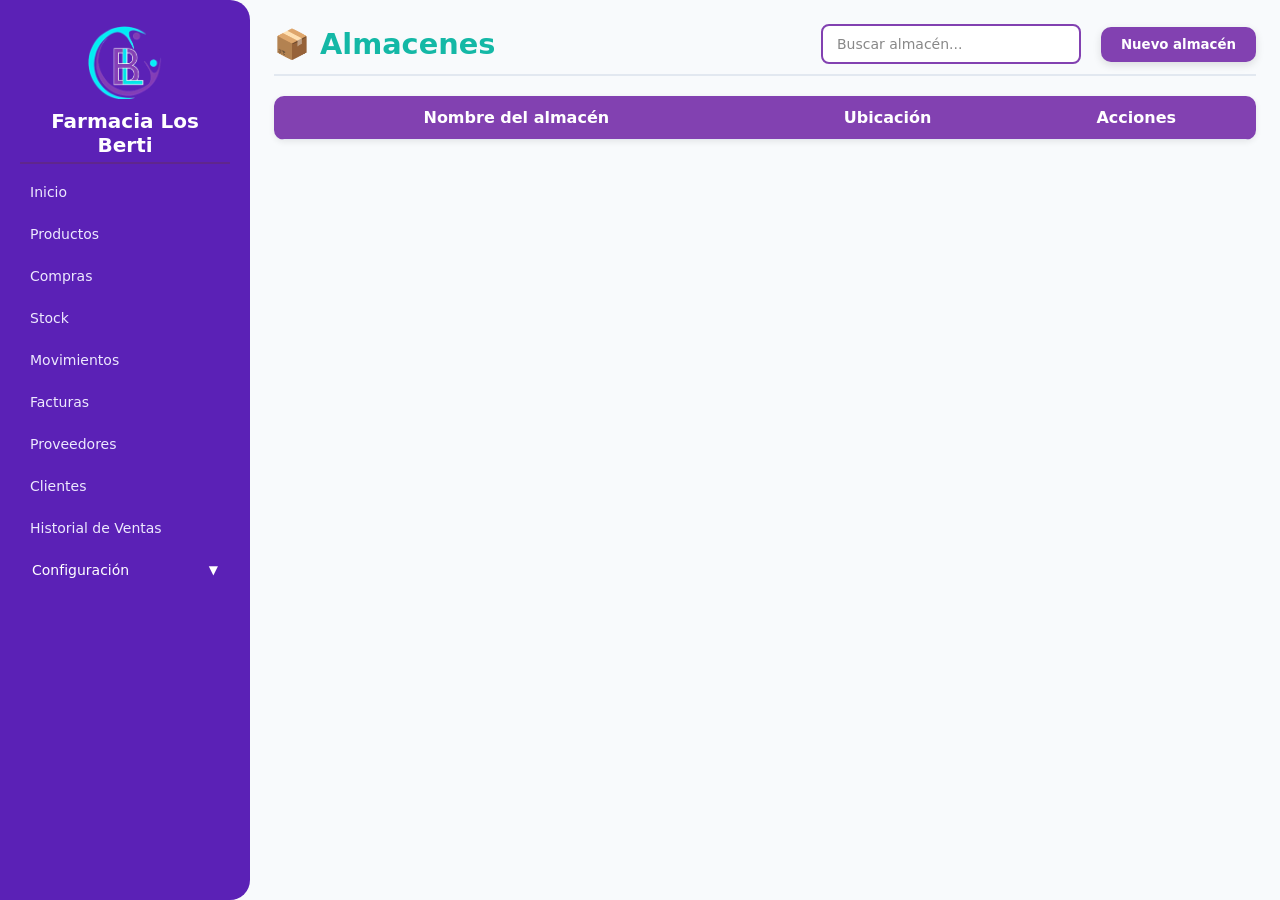
==== frontend/almacenes/index.html @ 789da1dc "Initial project import" ====
<!DOCTYPE html>
<html lang="es">
<head>
  <meta charset="UTF-8">
  <title>Almacenes</title>
  <link rel="icon" type="image/x-icon" href="../assets/css/favicon.png">
  <link rel="stylesheet" href="../assets/css/styles.css">
</head>
<body>
<div class="layout">
<script src="../assets/js/menu.js"></script>

<main class="main">
  <section class="section visible">
    <div class="section-header">
      <h2>📦 Almacenes</h2>
      <div class="search-controls">
        <input type="text" id="buscar-almacen" placeholder="Buscar almacén...">
      </div>
      <button id="btn-nuevo-almacen" class="btn-primary">Nuevo almacén</button>
    </div>

      <table class="table">
        <thead>
          <tr>
            <th>Nombre del almacén</th>
            <th>Ubicación</th>
            <th>Acciones</th>
          </tr>
        </thead>
        <tbody id="tabla-almacenes"></tbody>
        
      </table>

      <div id="paginacion-almacenes" class="pagination"></div>
    </section>
  </main>
</div>

<!-- MODAL -->
<div id="modal-almacen" class="modal hidden">
  <div class="modal-content">
    <h2 id="modal-title">Nuevo almacén</h2>

    <form id="form-almacen">
      <input type="hidden" id="almacen-id" name="id">

      <div class="form-group">
        <label>Nombre del almacén</label>
        <input type="text" id="almacen-nombre" name="nombre" required>
      </div>

      <div class="form-group">
        <label>Ubicación</label>
        <input type="text" id="almacen-ubicacion" name="ubicacion">
      </div>

      <div class="form-group">
        <button type="submit" class="btn-primary">Guardar</button>
        <button type="button" id="btn-cancelar" class="btn-secondary">Cancelar</button>
      </div>
    </form>
  </div>
</div>


<div id="modal-ajustes" class="modal hidden">
  <div class="modal-ajustes-content">
    <h2 class="aj-title">Ajustes de la Farmacia</h2>
    <div class="aj-grid">
      <div class="aj-block">
        <h3 class="aj-subtitle">Identidad</h3>
        <label>Nombre comercial</label>
        <input type="text" id="aj-nombre">

        <label>Logo</label>
        <div class="file-center">
          <div class="file-input-wrapper">
            <input type="file" id="aj-logo" accept="image/*">
            <label for="aj-logo" class="file-btn">Elegir archivo</label>
            <span id="file-name">No se ha seleccionado ningún archivo</span>
          </div>
          <img id="aj-preview-logo" class="preview-logo" src="">
        </div>
      </div>

      <div class="aj-block">
        <h3 class="aj-subtitle">Colores del Sistema</h3>
        <label>Color primario</label>
        <input type="color" id="aj-color-primario">

        <label>Color secundario</label>
        <input type="color" id="aj-color-secundario">

        <label>Color del sidebar</label>
        <input type="color" id="aj-color-sidebar">
      </div>
    </div>

    <div class="aj-actions">
      <button id="aj-guardar" class="save-btn">Guardar cambios</button>
      <button id="aj-cerrar" class="close-btn">Cerrar</button>
    </div>
  </div>
</div>


<script src="almacenes.js"></script>
<script src="../assets/js/usuario.js"></script>
<script src="../assets/js/config_farmacia.js"></script>
<script src="../assets/js/ajustes_sidebar.js"></script>

<script>
document.querySelectorAll(".nav-dropdown-btn").forEach(btn => {
  btn.addEventListener("click", () => {
    const parent = btn.parentElement;
    parent.classList.toggle("open");
  });
});
</script>

</body>
</html>
---- frontend/assets/css/styles.css ----
/* ============================================================
   RESET GENERAL
============================================================ */
* {
  box-sizing: border-box;
  margin: 0;
  padding: 0;
  font-family: "Inter", system-ui, sans-serif;
}

body {
  background: #F8FAFC;
  color: #1E293B;
}

/* ============================================================
   VARIABLES – PALETA FARMACIA LOS BERTI
============================================================ */
:root {
  /* 🎨 Colores configurables */
  --color-primary: #8241B1;

  --color-secondary: #14B8A6;

  --color-sidebar-bg: #5B21B6;

  /* 🎨 Colores fijos */
  --text-light: #EDE9FE;
  --text-muted: #64748B;

  --border: #E2E8F0;
  --radius: 10px;
  --shadow: 0 2px 6px rgba(0,0,0,0.08);
}

#usor-nombro-welcome {
  color: var(--color-primary);
}

/* ============================================================
   UTILIDADES
============================================================ */
.flex { display: flex; }
.flex-between { display: flex; justify-content: space-between; align-items: center; }
.grid { display: grid; }

.mt-1 { margin-top: 8px; }
.mt-2 { margin-top: 16px; }
.mt-3 { margin-top: 24px; }

.text-sm { font-size: 0.85rem; }
.text-muted { color: var(--text-muted); }

/* ============================================================
   LAYOUT GENERAL
============================================================ */
.layout {
  display: flex;
  min-height: 100vh;
}

/* ============================================================
   SIDEBAR – ESTILO FARMACIA LOS BERTI
============================================================ */
.sidebar {
  width: 250px;
  background: var(--color-sidebar-bg);
  color: white;
  padding: 20px;
  display: flex;
  flex-direction: column;
  border-radius: 0 20px 20px 0;
}

.sidebar-user {
  display: flex;
  align-items: center;
  gap: 12px;
  padding: 14px;
  background: rgba(73, 73, 73, 0.425);
  border-radius: var(--radius);
  margin-bottom: 8px;
}

.sidebar-user-img {
  width: 50px;
  height: 50px;
  border-radius: 50%;
}

.sidebar-user h3 {
  font-size: 1rem;
  color: white;
}

.sidebar-user p {
  font-size: 0.8rem;
  color: var(--text-light);
}

/* NAV */
.sidebar-nav {
  display: flex;
  flex-direction: column;
  gap: 8px;
  margin-top: 10px;
}

.sidebar-user-menu {
  margin: 0 0 0px 0;
  padding: 8px;
  background: rgba(255,255,255,0.12);
  border-radius: 10px;
  display: none;
}

.sidebar-user-menu.show {
  display: block;
}

.nav-item {
  padding: 10px 14px;
  border-radius: var(--radius);
  color: var(--text-light);
  text-decoration: none;
  transition: 0.2s;
  display: block;
  font-weight: 500;
}

.nav-item:hover {
  background: rgba(255,255,255,0.16);
}

.nav-item.active {
  background: var(--color-secondary);
  color: white;
  box-shadow: inset 0 0 0 1px rgba(255,255,255,0.18);
}

/* ============================================================
   MAIN
============================================================ */
.main {
  flex: 1;
  padding: 24px;
}

/* ============================================================
   SECTION HEADER
============================================================ */
.section-header {
  display: flex;
  align-items: center;
  margin-bottom: 20px;
  padding-bottom: 10px;
  border-bottom: 2px solid var(--border);
}

.section-header h2 {
  flex: 1;
  font-size: 1.8rem;
  color: var(--color-secondary);
}

.section-header .btn-primary {
  padding: 10px 20px;
  font-weight: 600;
  border-radius: 10px;
  box-shadow: 0 3px 8px rgba(0,0,0,0.12);
}





/* Dropdown contenedor */
.nav-dropdown {
  width: 100%;
}

/* Botón principal */
.nav-dropdown-btn {
  width: 100%;
  background: none;
  border: none;
  color: white;
  padding: 15px 12px;
  text-align: left;
  cursor: pointer;
  font-size: 16px;
  display: flex;
  justify-content: space-between;
  align-items: center;
}

.nav-dropdown-btn:hover {
  background: rgba(247, 255, 211, 0.164);
}

/* Flecha */
.nav-dropdown-btn .arrow {
  font-size: 12px;
  transition: transform .3s;
}

/* Contenido desplegable */
.nav-dropdown-content {
  display: none;
  flex-direction: column;
  background: var(--color-sidebar-bg);
}

.nav-dropdown-content .nav-subitem {
  padding: 10px 35px;
  color: #cbd5e1;
  font-size: 15px;
}

.nav-dropdown-content .nav-subitem:hover {
  background: rgba(255, 253, 253, 0.1);
  color: white;
}

/* Activación */
.nav-dropdown.open .nav-dropdown-content {
  display: flex;
}

.nav-dropdown.open .arrow {
  transform: rotate(180deg);
}

.nav-dropdown-content .nav-subitem {
  padding: 10px 35px;
  color: #cbd5e1;
  font-size: 15px;
  text-decoration: none;
}

/* Estilo mejorado para los subitems */
.nav-dropdown-content .nav-subitem {
  padding: 8px 40px;
  color: #fdfeff;
  font-size: 15px;
  text-decoration: none;
  display: block;
  transition: all .25s ease;
  border-left: 3px solid transparent; /* línea elegante al pasar */
}

.nav-dropdown-content .nav-subitem:hover {
  background: rgba(208, 224, 207, 0.438);
  color: #fff;
  padding-left: 48px;
  border-left: 3px solid #64748b;
  border-radius: 10px;
}

.nav-dropdown-content .nav-subitem .logout-subitem:hover {
  background: rgba(208, 224, 207, 0.438);
  color: #fff;
  padding-left: 48px;
  border-left: 3px solid #64748b;
  border-radius: 10px;
}
/* ============================================================
   BOTONES
============================================================ */
.btn-primary {
  background: var(--color-primary);
  color: white;
  padding: 10px 16px;
  border-radius: var(--radius);
  border: none;
  cursor: pointer;
  transition: 0.2s;
}

.btn-primary:hover {
  background: var(--color-secondary);
}

.btn-secondary {
  background: var(--color-secondary);
  color: white;
  padding: 10px 16px;
  border-radius: var(--radius);
  border: none;
  cursor: pointer;
}

.btn-secondary:hover {
  background: var(--color-primary);
}

/* ============================================================
   TABLAS
============================================================ */
.table {
  width: 100%;
  border-collapse: collapse;
  background: white;
  border-radius: var(--radius);
  overflow: hidden;
  box-shadow: var(--shadow);
}

.table thead {
  background: var(--color-primary);
  color: white;
}

.table th,
.table td {
  padding: 12px;
  border-bottom: 1px solid var(--border);
}

.table tbody tr:hover {
  background: #F1F5F9;
}

/* ============================================================
   MODALES
============================================================ */
.modal {
    display: flex;
    justify-content: center;
    align-items: center;
    position: fixed;
    top: 0;
    left: 0;
    width: 100%;
    height: 100%;
    background: rgba(0,0,0,0.4);
    z-index: 9999;
}

.hidden {
    display: none !important;
}


.modal-prod-hidden {
  display: none !important;
}

.modal-content {
  background: white;
  padding: 24px;
  border-radius: var(--radius);
  width: 430px;
  box-shadow: var(--shadow);
  border-top: 6px solid var(--color-primary);
  max-width: 700px;   /* Ya lo tienes, está bien */
}

/* FORM */
.form-group label {
  color: var(--color-primary-dark);
  font-weight: 500;
}


input, select {
  border-radius: var(--radius);
  border: 1px solid var(--border);
  padding: 10px;
}

input:focus, select:focus {
  border-color: var(--color-primary);
}

/* ============================================================
   BADGES
============================================================ */
.badge-success { background: #D1FAE5; color: #065F46; }
.badge-warning { background: #FEF3C7; color: #92400E; }
.badge-danger  { background: #FEE2E2; color: #991B1B; }


/* ============================================================
   DASHBOARD – TARJETAS MORADO + TURQUESA
============================================================ */

.dashboard-title {
  font-size: 1.8rem;
  font-weight: 700;
  color: var(--color-primary-dark);
  margin-bottom: 20px;
}

.dashboard-cards {
  display: grid;
  grid-template-columns: repeat(auto-fit, minmax(230px, 1fr));
  gap: 20px;
}

/* Tarjeta base */
.dash-card {
  display: flex;
  align-items: center;
  gap: 16px;
  padding: 20px;
  border-radius: var(--radius);
  color: white;
  box-shadow: var(--shadow);
  transition: transform 0.2s ease, box-shadow 0.2s ease;
  cursor: pointer;
}

.dash-card:hover {
  transform: translateY(-4px);
  box-shadow: 0 4px 12px rgba(0,0,0,0.12);
}

/* Icono */
.dash-card-icon {
  background: rgba(255,255,255,0.25);
  padding: 14px;
  border-radius: 12px;
  display: flex;
  align-items: center;
  justify-content: center;
}

/* Texto */
.dash-card-info h3 {
  color: var(--color-secondary);
  font-size: 1rem;
  font-weight: 500;
  opacity: 0.9;
}

.dash-card-info p {
  font-size: 1.8rem;
  font-weight: 700;
  margin-top: 4px;
}

/* Colores corporativos */
.card-purple {
  background: var(--color-primary);
}

.card-teal {
  background: var(--color-secondary);
}

/* CONTENEDOR DE PAGINACIÓN */
.pagination {
  display: flex;
  justify-content: center;
  align-items: center;
  gap: 6px;
  margin-top: 20px;
  flex-wrap: wrap;
}

/* BOTONES DE PAGINACIÓN */
.pagination button {
  padding: 8px 14px;
  border: 1px solid var(--color-primary);
  background: white;
  color: var(--color-primary);
  border-radius: 6px;
  cursor: pointer;
  font-size: 14px;
  transition: 0.2s ease;
}

/* HOVER */
.pagination button:hover {
  background: var(--color-primary);
  color: white;
  border-color: var(--color-primary-dark);
}

/* BOTÓN ACTIVO (PÁGINA ACTUAL) */
.pagination button.active {
  background: var(--color-secondary);
  color: white;
  font-weight: bold;
  border-color: var(--color-secondary-dark);
}

/* DESACTIVADO */
.pagination button:disabled {
  opacity: 0.5;
  cursor: not-allowed;
}

/* RESPONSIVE */
@media (max-width: 600px) {
  .pagination button {
    padding: 6px 10px;
    font-size: 12px;
  }
}


/* CONTENEDOR DEL BUSCADOR */
.search-controls {
  display: flex;
  align-items: center;
  gap: 10px;
}

/* INPUT DE BÚSQUEDA */
#buscar-cliente,
#buscar-producto,
#buscar-proveedor,
#buscar-categoria,
#buscar-rol,
#buscar-stock,
#buscar-compra,
#buscar-factura,
#buscar-mov,
#buscar-almacen {
  padding: 10px 14px;
  width: 260px;
  border: 2px solid var(--color-primary);
  border-radius: 8px;
  font-size: 14px;
  outline: none;
  transition: 0.25s ease;
  background: #fff;
  color: #333;
}

/* PLACEHOLDER */
#buscar-cliente::placeholder,
#buscar-producto::placeholder,
#buscar-proveedor::placeholder,
#buscar-categoria::placeholder,
#buscar-rol::placeholder,
#buscar-stock::placeholder,
#buscar-compra::placeholder,
#buscar-factura::placeholder,
#buscar-mov::placeholder,
#buscar-almacen::placeholder {
  color: #888;
}

/* HOVER */
#buscar-cliente:hover,
#buscar-producto:hover,
#buscar-proveedor:hover,
#buscar-categoria:hover,
#buscar-rol:hover,
#buscar-stock:hover,
#buscar-compra:hover,
#buscar-factura:hover,
#buscar-mov:hover,
#buscar-almacen:hover {
  border-color: var(--color-primary-dark);
}


/* FOCUS (cuando escribes) */
#buscar-cliente:focus,
#buscar-producto:focus,
#buscar-proveedor:focus,
#buscar-categoria:focus,
#buscar-rol:focus,
#buscar-stock:focus,
#buscar-compra:focus,
#buscar-factura:focus,
#buscar-mov:focus,
#buscar-almacen:focus {
  border-color: var(--color-secondary);
  box-shadow: 0 0 0 3px rgba(20, 184, 166, 0.25); /* Turquesa suave */
}



/* CONTENEDOR GENERAL */
.roles-checkbox-list {
  background: #1e293b;          /* Fondo oscuro elegante */
  border: 1px solid #334155;    /* Borde sutil */
  padding: 5px;
  border-radius: 8px;
  max-height: 170px;            /* Scroll si hay muchos roles */
  overflow-y: auto;
}

/* CADA ITEM */
.roles-checkbox-list label {
  display: flex;
  align-items: center;
  gap: 6px;
  padding: 2px 8px;
  margin-bottom: 2px;
  border-radius: 6px;
  color: #e2e8f0;               /* Texto gris claro */
  cursor: pointer;
  transition: background 0.2s ease, color 0.2s ease;
}

/* HOVER */
.roles-checkbox-list label:hover {
  background: rgba(255, 255, 255, 0.08);
  color: #fff;
}

/* CHECKBOX */
.roles-checkbox-list input[type="checkbox"] {
  width: 18px;
  height: 18px;
  accent-color: #7c3aed;        /* Morado elegante */
  cursor: pointer;
}

/* SCROLLBAR PERSONALIZADO */
.roles-checkbox-list::-webkit-scrollbar {
  width: 2px;
}

.roles-checkbox-list::-webkit-scrollbar-thumb {
  background: #475569;
  border-radius: 4px;
}

.roles-checkbox-list::-webkit-scrollbar-thumb:hover {
  background: #64748b;
}

/* RESPONSIVE */
@media (max-width: 600px) {
  #buscar-cliente {
    width: 100%;
  }
}
.section-header {
  display: flex;
  justify-content: space-between;
  align-items: center;
  gap: 20px; /* separa los elementos */
}

.search-controls {
  display: flex;
  align-items: center;
}

/* ============================================================
   RESPONSIVE
============================================================ */
@media (max-width: 768px) {
  .layout { flex-direction: column; }
  .sidebar { width: 100%; border-radius: 0; }
}

/* ============================================================
   DASHBOARD – SECCIÓN DE BIENVENIDA
============================================================ */

.welcome-box {
  background: white;
  padding: 25px;
  border-radius: var(--radius);
  box-shadow: var(--shadow);
  margin-bottom: 25px;
  border-left: 6px solid var(--color-primary);
}

.welcome-box h2 {
  font-size: 1.8rem;
  color: var(--color-secondary);
  margin-bottom: 8px;
}

.welcome-box p {
  color: var(--text-muted);
  font-size: 1rem;
}

/* ============================================================
   TARJETAS PRINCIPALES DEL DASHBOARD
============================================================ */

.dashboard-cards {
  display: grid;
  grid-template-columns: repeat(auto-fit, minmax(230px, 1fr));
  gap: 20px;
  margin-bottom: 30px;
}

.dash-card {
  background: white;
  padding: 20px;
  border-radius: var(--radius);
  box-shadow: var(--shadow);
  display: flex;
  align-items: center;
  gap: 15px;
  transition: transform .2s ease;
}

.dash-card:hover {
  transform: translateY(-4px);
}

.card-purple {
  border-left: 6px solid var(--color-primary);
}

.card-teal {
  border-left: 6px solid var(--color-secondary);
}

.dash-card-icon {
  background: rgba(0,0,0,0.08);
  padding: 12px;
  border-radius: 10px;
}

.dash-card-info h3 {
  font-size: 1.2rem;
  color: var(--color-secondary);
}

.dash-card-info p {
  font-size: 1.6rem;
  font-weight: bold;
  color: var(--color-secondary-dark);
}

/* ============================================================
   TÍTULOS DE SECCIÓN
============================================================ */

.section-title {
  font-size: 1.4rem;
  margin: 20px 0 10px;
  color: var(--color-secondary);
  font-weight: 600;
}

/* ============================================================
   ACCESOS RÁPIDOS
============================================================ */

.quick-access {
  display: grid;
  grid-template-columns: repeat(auto-fit, minmax(220px, 1fr));
  gap: 15px;
  margin-bottom: 30px;
}

.quick-btn {
  background: var(--color-primary);
  color: white;
  padding: 14px;
  text-align: center;
  border-radius: var(--radius);
  text-decoration: none;
  font-weight: 600;
  box-shadow: var(--shadow);
  transition: background .2s, transform .2s;
}

.quick-btn:hover {
  background: var(--color-sidebar-bg);
  transform: translateY(-3px);
}

/* ============================================================
   TABLA DE MOVIMIENTOS RECIENTES
============================================================ */

#tabla-movimientos-recientes tr td {
  font-size: 0.95rem;
}

#tabla-movimientos-recientes tr td:nth-child(2) {
  font-weight: 600;
  color: var(--color-primary-dark);
}

#tabla-movimientos-recientes tr td:nth-child(4) {
  font-weight: bold;
  color: var(--color-secondary-dark);
}

/* ============================================================
   RESPONSIVE – DASHBOARD
============================================================ */

@media (max-width: 768px) {
  .welcome-box {
    padding: 18px;
  }

  .dashboard-cards {
    grid-template-columns: 1fr;
  }

  .quick-access {
    grid-template-columns: 1fr;
  }

  .dash-card {
    padding: 16px;
  }
}

/* SIDEBAR COMPACTO */
.sidebar-nav {
  gap: 6px; /* antes 10px */
}

.nav-item {
  padding: 10px 10px; /* antes 12px */
  font-size: 14px;   /* más compacto */
}

.nav-dropdown-btn {
  padding: 10px 12px; /* igual que nav-item */
}

.nav-subitem {
  padding: 6px 28px; /* antes 12px 40px */
  font-size: 14px;
}

.estado-tag {
    padding: 4px 10px;
    border-radius: 6px;
    font-size: 0.85rem;
    font-weight: 600;
    text-transform: uppercase;
}

.estado-normal {
    background-color: #c8e6c9; /* verde suave */
    color: #256029;
}

.estado-bajo {
    background-color: #fff9c4; /* amarillo suave */
    color: #7f6f00;
}

.estado-excedido {
    background-color: #ffcdd2; /* rojo suave */
    color: #7f1d1d;
}

.fact-cantidad,
.fact-precio {
  width: 60px;        /* Mucho más compacto */
  padding: 4px;
  text-align: center;
}




/* Contenedor del menú desplegable */
.sidebar-user-menu {
  background: #ff04044b;
  border-radius: 9px;
  margin: 0px 0 0px 0;
  overflow: hidden;
  transform-origin: top;
  transform: scaleY(1);
  transition: transform 0.2s ease, opacity 0.2s ease;
  opacity: 1;
}

/* Oculto */
.sidebar-user-menu.hidden {
  transform: scaleY(0);
  opacity: 0;
  height: 0;
}

/* Sidebar user clickable */
#sidebar-user-btn {
  cursor: pointer;
}

/* Fondo del modal */
#modal-producto.modal {
    display: none;
    position: fixed;
    width: 100%;
    height: 100%;
    background: rgba(0,0,0,0.45);
    backdrop-filter: blur(3px);
    justify-content: center;
    align-items: center;
    z-index: 1;
}

#modal-producto .modal-content {
  background: linear-gradient(135deg, #ffffff, #e2ebf8);
  padding: 28px;
  border-radius: 16px;
  border: 1px solid #e5e7eb;
  width: 100%;
  max-width: 780px;
  box-shadow: 0 12px 28px rgba(0,0,0,0.12);
    border-top: 6px solid var(--color-primary);
  animation: fadeIn 0.25s ease-out;
}


/* ANIMACIÓN */
@keyframes fadeIn {
  from { opacity: 0; transform: scale(0.97); }
  to { opacity: 1; transform: scale(1); }
}

/* TÍTULO */
#modal-producto h2 {
  font-size: 26px;
  font-weight: 700;
  margin-bottom: 20px;
  color: #000000;
  text-align: center;
  border-bottom: 2px solid var(--color-secondary);
  padding-bottom: 8px;
}

/* GRID HORIZONTAL */
#form-producto {
  display: grid;
  grid-template-columns: 1fr 1fr;
  gap: 18px 25px;
}

/* CAMPOS */
#modal-producto .form-group {
  display: flex;
  flex-direction: column;
}

#modal-producto label {
  font-size: 14px;
  font-weight: 600;
  margin-bottom: 6px;
  color: #333;
}

#modal-producto input,
#modal-producto select {
  padding: 10px 12px;
  border: 1px solid #d1d5db;
  border-radius: 6px;
  font-size: 14px;
  outline: none;
  transition: 0.2s ease;
}

#modal-producto input:focus,
#modal-producto select:focus {
  border-color: var(--color-secondary);
  box-shadow: 0 0 0 3px rgba(37,99,235,0.25);
}

/* BOTONES */
#modal-producto .form-group:last-child {
  grid-column: span 2;
  display: flex;
  justify-content: flex-end;
  gap: 12px;
  margin-top: 10px;
}

#modal-producto .btn-primary {
  background: var(--color-primary);
  color: white;
  border: none;
  padding: 10px 18px;
  border-radius: 6px;
  cursor: pointer;
  font-size: 15px;
  font-weight: 600;
}

#modal-producto .btn-secondary {
  background: #16a34a;
  color: white;
  border: none;
  padding: 10px 18px;
  border-radius: 6px;
  cursor: pointer;
  font-size: 15px;
  font-weight: 600;
}

#modal-producto .btn-primary:hover {
    background: #1e4fc3;
}
#modal-producto .btn-secondary:hover {
    background: #128c39;
}


/* ============================
   MODAL COMPRA (solo este)
============================ */

/* Fondo */
#modal-compra.modal {

    position: fixed;
    width: 100%;
    height: 100%;
    background: rgba(0,0,0,0.45);
    backdrop-filter: blur(3px);
    justify-content: center;
    align-items: center;
    z-index: 10;
}

/* Contenido */
#modal-compra .modal-content {
    background: #ffffff;
    padding: 28px;
    border-radius: 16px;
    width: 95%;
    max-width: 780px;
    box-shadow: 0 12px 28px rgba(0,0,0,0.15);
    animation: fadeInCompra 0.25s ease-out;
}

@keyframes fadeInCompra {
    from { opacity: 0; transform: scale(0.97); }
    to { opacity: 1; transform: scale(1); }
}

/* Título */
#modal-compra h2 {
    margin-top: 0;
    margin-bottom: 20px;
    font-size: 22px;
    font-weight: 700;
    text-align: center;
    color: var(--color-primary);
    border-bottom: 2px solid var(--color-secondary);
    padding-bottom: 8px;
    letter-spacing: 0.5px;
}

/* GRID horizontal */
#form-compra {
    display: grid;
    grid-template-columns: 1fr 1fr;
    gap: 20px 28px;
}

/* Grupos */
#modal-compra .form-group {
    display: flex;
    flex-direction: column;
}

/* Etiquetas */
#modal-compra label {
    font-size: 13px;
    font-weight: 700;
    margin-bottom: 6px;
    color: #374151;
    text-transform: uppercase;
    letter-spacing: 0.3px;
}

/* Inputs */
#modal-compra input,
#modal-compra select {
    padding: 10px 12px;
    border: 1px solid #cbd5e1;
    border-radius: 10px;
    font-size: 14px;
    background: #f8fafc;
    transition: 0.2s ease;
}

#modal-compra input:hover,
#modal-compra select:hover {
    border-color: var(--color-secondary);
}

#modal-compra input:focus,
#modal-compra select:focus {
    border-color: var(--color-primary);
    box-shadow: 0 0 0 3px rgba(37,99,235,0.25);
}

/* Tabla */
#modal-compra table {
    grid-column: span 2;
    width: 100%;
    border-collapse: collapse;
    margin-top: 10px;
    background: white;
    border-radius: 10px;
    overflow: hidden;
}

#modal-compra th {
    background: var(--color-primary);
    color: white;
    padding: 10px;
    font-size: 13px;
}

#modal-compra td {
    padding: 10px;
    border-bottom: 1px solid #e5e7eb;
    font-size: 14px;
}

#modal-compra tr:hover {
    background: #f3f4f6;
}

/* Botón agregar producto */
#btn-agregar-producto {
    background: var(--color-secondary);
    color: white;
    border: none;
    padding: 10px 18px;
    border-radius: 10px;
    cursor: pointer;
    font-size: 15px;
    font-weight: 600;
    margin-top: 10px;
    transition: 0.2s ease;
}

#btn-agregar-producto:hover {
    background: #128c39;
}

/* Botones finales */
#modal-compra .form-group:last-child {
    grid-column: span 2;
    display: flex;
    justify-content: flex-end;
    gap: 12px;
    margin-top: 15px;
}

#modal-compra .btn-primary {
    background: var(--color-primary);
    color: white;
    border: none;
    padding: 10px 18px;
    border-radius: 10px;
    cursor: pointer;
    font-size: 15px;
    font-weight: 600;
    transition: 0.2s ease;
}

#modal-compra .btn-primary:hover {
    transform: translateY(-2px);
}

#modal-compra .btn-secondary {
    background: linear-gradient(135deg, #0D9488, #0a7c70);
    color: white;
    border: none;
    padding: 10px 18px;
    border-radius: 10px;
    cursor: pointer;
    font-size: 15px;
    font-weight: 600;
    transition: 0.2s ease;
}

#modal-compra .btn-secondary:hover {
    transform: translateY(-2px);
}


/* ============================
   MODAL AGREGAR PRODUCTO (solo este)
============================ */

/* Fondo */
#modal-agregar-producto.modal {

    position: fixed;
    width: 100%;
    height: 100%;
    background: rgba(0,0,0,0.45);
    backdrop-filter: blur(3px);
    justify-content: center;
    align-items: center;
    z-index: 10;
}

/* Contenido */
#modal-agregar-producto .modal-content {
    background: #ffffff;
    padding: 28px;
    border-radius: 16px;
    width: 95%;
    max-width: 600px;
    box-shadow: 0 12px 28px rgba(0,0,0,0.15);
    animation: fadeInAgregar 0.25s ease-out;

    display: grid;
    grid-template-columns: 1fr 1fr;
    gap: 20px 28px;
}

@keyframes fadeInAgregar {
    from { opacity: 0; transform: scale(0.97); }
    to { opacity: 1; transform: scale(1); }
}

/* Título */
#modal-agregar-producto h2 {
    grid-column: span 2;
    margin-top: 0;
    margin-bottom: 20px;
    font-size: 22px;
    font-weight: 700;
    text-align: center;
    color: var(--color-primary);
    border-bottom: 2px solid var(--color-secondary);
    padding-bottom: 8px;
    letter-spacing: 0.5px;
}

/* Grupos */
#modal-agregar-producto .form-group {
    display: flex;
    flex-direction: column;
}

/* Etiquetas */
#modal-agregar-producto label {
    font-size: 13px;
    font-weight: 700;
    margin-bottom: 6px;
    color: #374151;
    text-transform: uppercase;
    letter-spacing: 0.3px;
}

/* Inputs */
#modal-agregar-producto input,
#modal-agregar-producto select {
    padding: 10px 12px;
    border: 1px solid #cbd5e1;
    border-radius: 10px;
    font-size: 14px;
    background: #f8fafc;
    transition: 0.2s ease;
}

#modal-agregar-producto input:hover,
#modal-agregar-producto select:hover {
    border-color: var(--color-secondary);
}

#modal-agregar-producto input:focus,
#modal-agregar-producto select:focus {
    border-color: var(--color-primary);
    box-shadow: 0 0 0 3px rgba(37,99,235,0.25);
}

/* Selector de almacén */
#modal-agregar-producto .almacen-selector {
    display: flex;
    gap: 12px;
}

#modal-agregar-producto .almacen-btn {
    flex: 1;
    background: #0D9488;
    color: white;
    border: none;
    padding: 10px 14px;
    border-radius: 10px;
    cursor: pointer;
    font-size: 14px;
    font-weight: 600;
    transition: 0.2s ease;
}

#modal-agregar-producto .almacen-btn:hover {
    background: #0a7c70;
    transform: translateY(-2px);
}

/* Botones finales */
#modal-agregar-producto .form-group:last-child {
    grid-column: span 2;
    display: flex;
    justify-content: flex-end;
    gap: 12px;
    margin-top: 15px;
}

#modal-agregar-producto .btn-primary {
    background: var(--color-primary);
    color: white;
    border: none;
    padding: 10px 18px;
    border-radius: 10px;
    cursor: pointer;
    font-size: 15px;
    font-weight: 600;
    transition: 0.2s ease;
}

#modal-agregar-producto .btn-secondary {
    background: linear-gradient(135deg, #0D9488, #0a7c70);
    color: white;
    border: none;
    padding: 10px 18px;
    border-radius: 10px;
    cursor: pointer;
    font-size: 15px;
    font-weight: 600;
    transition: 0.2s ease;
}

#modal-agregar-producto .btn-primary:hover {
    transform: translateY(-2px);
    background: #1e4fc3;
}

#modal-agregar-producto .btn-secondary:hover {
    transform: translateY(-2px);
    background: #128c39;
}




/* ============================
   AJUSTES ESPECÍFICOS PARA MODAL-COMPRA
============================ */

/* Hacer que el grupo de productos abarque todo el ancho */
#modal-compra .form-group.productos-group {
    grid-column: span 2;
}

/* La tabla ocupa todo el ancho */
#modal-compra .form-group.productos-group table {
    width: 100%;
}


/* TOTAL grande y centrado con título */
#modal-compra .total-wrapper {
    grid-column: span 2;
    text-align: right;
    margin-top: 15px;
    margin-bottom: 15px;
}

#modal-compra .total-label {
    font-size: 18px;
    font-weight: 700;
    color: #374151;
    margin-bottom: 4px;
    text-transform: uppercase;
    letter-spacing: 0.5px;
}

#modal-compra .total-display {
    font-size: 36px;
    font-weight: 800;
    color: var(--color-secondary);
}

/* Ocultar el input original del total */
#modal-compra #compra-total {
    display: none;
}


/* ============================
   MODAL FACTURA
============================ */

/* Título */
#modal-factura h2 {
    margin-top: 0;
    margin-bottom: 18px;
    font-size: 20px;
    font-weight: 700;
    text-align: center;
    color: var(--color-primary); /* Azul corporativo */
    border-bottom: 2px solid var(--color-secondary); /* Verde farmacia */
    padding-bottom: 6px;
}

/* Subtítulo (Detalle de productos) */
#modal-factura h3 {
    margin-top: 20px;
    margin-bottom: 10px;
    font-size: 17px;
    font-weight: 700;
    color: var(--color-primary);
}

/* Grupos del formulario */
#modal-factura .form-group {
    margin-bottom: 14px;
    display: flex;
    flex-direction: column;
}

/* Etiquetas */
#modal-factura label {
    font-size: 13px;
    font-weight: 600;
    margin-bottom: 4px;
    color: #374151;
}

/* Inputs y selects */
#modal-factura input,
#modal-factura select {
    padding: 9px 11px;
    border: 1px solid #d1d5db;
    border-radius: 6px;
    font-size: 14px;
    outline: none;
    transition: all 0.2s ease;
}

#modal-factura input:focus,
#modal-factura select:focus {
    border-color: #2563eb;
    box-shadow: 0 0 0 3px rgba(37,99,235,0.25);
}

/* Tabla */
#modal-factura table {
    width: 100%;
    border-collapse: collapse;
    margin-top: 10px;
}

#modal-factura th {
    background: #2563eb;
    color: white;
    padding: 8px;
    font-size: 13px;
}

#modal-factura td {
    padding: 8px;
    border-bottom: 1px solid #e5e7eb;
    font-size: 14px;
}

/* Botón agregar producto */
#fact-add-item {
    background: #16a34a;
    color: white;
    border: none;
    padding: 10px 18px;
    border-radius: 6px;
    cursor: pointer;
    font-size: 15px;
    font-weight: 600;
    margin-top: 10px;
}

#fact-add-item:hover {
    background: #128c39;
}

/* Totales */
#modal-factura p {
    font-size: 15px;
    margin: 4px 0;
    color: #374151;
}

#modal-factura strong {
    font-size: 17px;
    color: #2563eb;
}

/* Botones finales */
#modal-factura .form-actions {
    margin-top: 20px;
    display: flex;
    gap: 10px;
}

/* Botón principal */
#modal-factura .btn-primary {
 background: var(--color-primary);
    color: white;
    border: none;
    padding: 10px 18px;
    border-radius: 6px;
    cursor: pointer;
    font-size: 15px;
    font-weight: 600;
    flex: 1;
}

#modal-factura .btn-primary:hover {
    background: #1e4fc3;
}

/* Botón secundario */
#modal-factura .btn-secondary {
background: #0D9488;
    color: white;
    border: none;
    padding: 10px 18px;
    border-radius: 6px;
    cursor: pointer;
    font-size: 15px;
    flex: 1;
}

#modal-factura .btn-secondary:hover {
    background: #128c39;
}

/* ============================
   MODAL PROVEEDOR
============================ */

/* Título */
#modal-proveedor h2 {
    margin-top: 0;
    margin-bottom: 18px;
    font-size: 20px;
    font-weight: 700;
    text-align: center;
    color: var(--color-primary); /* Azul corporativo */
    border-bottom: 2px solid var(--color-secondary); /* Verde farmacia */
    padding-bottom: 6px;
}

/* Grupos del formulario */
#modal-proveedor .form-group {
    margin-bottom: 14px;
    display: flex;
    flex-direction: column;
}

/* Etiquetas */
#modal-proveedor label {
    font-size: 13px;
    font-weight: 600;
    margin-bottom: 4px;
    color: #374151;
}

/* Inputs */
#modal-proveedor input {
    padding: 9px 11px;
    border: 1px solid #d1d5db;
    border-radius: 6px;
    font-size: 14px;
    outline: none;
    transition: all 0.2s ease;
}

#modal-proveedor input:focus {
    border-color: #2563eb;
    box-shadow: 0 0 0 3px rgba(37,99,235,0.25);
}

/* Contenedor de botones */
#modal-proveedor .form-actions {
    margin-top: 20px;
    display: flex;
    gap: 10px;
}

/* Botón principal */
#modal-proveedor .btn-primary {
 background: var(--color-primary);
    color: white;
    border: none;
    padding: 10px 18px;
    border-radius: 6px;
    cursor: pointer;
    font-size: 15px;
    font-weight: 600;
    flex: 1;
}

#modal-proveedor .btn-primary:hover {
    background: #1e4fc3;
}

/* Botón secundario */
#modal-proveedor .btn-secondary {
background: #0D9488;
    color: white;
    border: none;
    padding: 10px 18px;
    border-radius: 6px;
    cursor: pointer;
    font-size: 15px;
    flex: 1;
}

#modal-proveedor .btn-secondary:hover {
    background: #128c39;
}

/* ============================
   MODAL CLIENTE
============================ */

/* Título */
#modal-cliente h2 {
    margin-top: 0;
    margin-bottom: 18px;
    font-size: 20px;
    font-weight: 700;
    text-align: center;
    color: var(--color-primary); /* Azul corporativo */
    border-bottom: 2px solid var(--color-secondary); /* Verde farmacia */
    padding-bottom: 6px;
}

/* Grupos del formulario */
#modal-cliente .form-group {
    margin-bottom: 14px;
    display: flex;
    flex-direction: column;
}

/* Etiquetas */
#modal-cliente label {
    font-size: 13px;
    font-weight: 600;
    margin-bottom: 4px;
    color: #374151;
}

/* Inputs */
#modal-cliente input {
    padding: 9px 11px;
    border: 1px solid #d1d5db;
    border-radius: 6px;
    font-size: 14px;
    outline: none;
    transition: all 0.2s ease;
}

#modal-cliente input:focus {
    border-color: #2563eb;
    box-shadow: 0 0 0 3px rgba(37,99,235,0.25);
}

/* Contenedor de botones */
#modal-cliente .form-actions {
    margin-top: 20px;
    display: flex;
    gap: 10px;
}

/* Botón principal */
#modal-cliente .btn-primary {
 background: var(--color-primary);
    color: white;
    border: none;
    padding: 10px 18px;
    border-radius: 6px;
    cursor: pointer;
    font-size: 15px;
    font-weight: 600;
    flex: 1;
}

#modal-cliente .btn-primary:hover {
    background: #1e4fc3;
}

/* Botón secundario */
#modal-cliente .btn-secondary {
background: #0D9488;
    color: white;
    border: none;
    padding: 10px 18px;
    border-radius: 6px;
    cursor: pointer;
    font-size: 15px;
    flex: 1;
}

#modal-cliente .btn-secondary:hover {
    background: #128c39;
}


/* ============================
   MODAL ROL
============================ */

/* Título */
#modal-rol h2 {
    margin-top: 0;
    margin-bottom: 18px;
    font-size: 20px;
    font-weight: 700;
    text-align: center;
    color: var(--color-primary); /* Azul corporativo */
    border-bottom: 2px solid var(--color-secondary); /* Verde farmacia */
    padding-bottom: 6px;
}

/* Grupos del formulario */
#modal-rol .form-group {
    margin-bottom: 14px;
    display: flex;
    flex-direction: column;
}

/* Etiquetas */
#modal-rol label {
    font-size: 13px;
    font-weight: 600;
    margin-bottom: 4px;
    color: #374151;
}

/* Inputs */
#modal-rol input {
    padding: 9px 11px;
    border: 1px solid #d1d5db;
    border-radius: 6px;
    font-size: 14px;
    outline: none;
    transition: all 0.2s ease;
}

#modal-rol input:focus {
    border-color: #2563eb;
    box-shadow: 0 0 0 3px rgba(37,99,235,0.25);
}

/* Botones */
#modal-rol .form-group button {
    width: 100%;
}

/* Botón principal */
#modal-rol .btn-primary {
 background: var(--color-primary);
    color: white;
    border: none;
    padding: 10px 18px;
    border-radius: 6px;
    cursor: pointer;
    font-size: 15px;
    font-weight: 600;
    margin-bottom: 10px;
}

#modal-rol .btn-primary:hover {
    background: #1e4fc3;
}

/* Botón secundario */
#modal-rol .btn-secondary {
background: #0D9488;
    color: white;
    border: none;
    padding: 10px 18px;
    border-radius: 6px;
    cursor: pointer;
    font-size: 15px;
}

#modal-rol .btn-secondary:hover {
    background: #128c39;
}

/* ============================
   MODAL CATEGORÍA
============================ */

/* Título */
#modal-categoria h2 {
    margin-top: 0;
    margin-bottom: 18px;
    font-size: 20px;
    font-weight: 700;
    text-align: center;
    color: var(--color-primary); /* Azul corporativo */
    border-bottom: 2px solid var(--color-secondary); /* Verde farmacia */
    padding-bottom: 6px;
}

/* Grupos del formulario */
#modal-categoria .form-group {
    margin-bottom: 14px;
    display: flex;
    flex-direction: column;
}

/* Etiquetas */
#modal-categoria label {
    font-size: 13px;
    font-weight: 600;
    margin-bottom: 4px;
    color: #374151;
}

/* Inputs */
#modal-categoria input {
    padding: 9px 11px;
    border: 1px solid #d1d5db;
    border-radius: 6px;
    font-size: 14px;
    outline: none;
    transition: all 0.2s ease;
}

#modal-categoria input:focus {
    border-color: #2563eb;
    box-shadow: 0 0 0 3px rgba(37,99,235,0.25);
}

/* Botones */
#modal-categoria .form-group button {
    width: 100%;
}

/* Botón principal */
#modal-categoria .btn-primary {
 background: var(--color-primary);
    color: white;
    border: none;
    padding: 10px 18px;
    border-radius: 6px;
    cursor: pointer;
    font-size: 15px;
    font-weight: 600;
    margin-bottom: 10px;
}

#modal-categoria .btn-primary:hover {
    background: #1e4fc3;
}

/* Botón secundario */
#modal-categoria .btn-secondary {
background: #0D9488;
    color: white;
    border: none;
    padding: 10px 18px;
    border-radius: 6px;
    cursor: pointer;
    font-size: 15px;
}

#modal-categoria .btn-secondary:hover {
    background: #128c39;
}

#modal-usuario .modal-content {
    width: 650px;
    max-width: 95%;
    background: #ffffff;
    padding: 25px;
    border-radius: 10px;
    border-top: 5px solid var(--color-primary);
    border-bottom: 5px solid var(--color-secondary);
    display: flex;
    flex-direction: column;
    gap: 1px;
}

#modal-usuario h2 {
    margin: 0;
    font-size: 22px;
    font-weight: 700;
    text-align: center;
    color: var(--color-primary);
    padding-bottom: 1px;
    border-bottom: 2px solid var(--color-secondary);
}

/* ⭐ FORMULARIO EN DOS COLUMNAS */
#form-usuario {
    display: grid;
    grid-template-columns: 1fr 1fr;
    gap: 1px 20px;
}

/* Inputs */
#form-usuario .form-group {
    display: flex;
    flex-direction: column;
}

#form-usuario label {
    font-size: 14px;
    font-weight: 600;
    margin-bottom: 5px;
    color: #000000;
}

#form-usuario input,
#form-usuario select {
    padding: 8px 12px;
    border: 1px solid #d1d5db;
    border-radius: 6px;
    font-size: 14px;
    outline: none;
    transition: all 0.2s ease;
}

#form-usuario input:focus,
#form-usuario select:focus {
    border-color: #2563eb;
    box-shadow: 0 0 0 3px rgba(37,99,235,0.25);
}

/* ⭐ Estado pegado a Teléfono */
.estado-group {
    grid-column: auto !important;
}

#user-estado {
    width: 100%;
}

/* ⭐ Roles ocupa toda la fila */
.roles-group {
    grid-column: span 2;
}

#lista-roles {
    padding: 1px;
    border: 1px solid #d1d5db;
    border-radius: 6px;
    background: #f9fafb;
    display: flex;
    flex-direction: column;
    gap: 1px;
}

/* Botones */
#modal-usuario .form-actions {
    grid-column: span 2;
    display: flex;
    justify-content: space-between;
    margin-top: 20px;
}

#modal-usuario .btn-primary {
    background: var(--color-primary);
    color: white;
    border: none;
    padding: 10px 18px;
    border-radius: 6px;
    cursor: pointer;
    font-size: 15px;
    font-weight: 600;
    flex: 1;
    margin-right: 10px;
    transition: 0.2s ease;
}

#modal-usuario .btn-primary:hover {
    background: #1e4fc3;
}

#modal-usuario .btn-secondary {
    background: #0D9488;
    color: white;
    border: none;
    padding: 10px 18px;
    border-radius: 6px;
    cursor: pointer;
    font-size: 15px;
    flex: 1;
    transition: 0.2s ease;
}

#modal-usuario .btn-secondary:hover {
    background: #128c39;
}




/* Botón principal */
#modal-almacen .btn-primary {
    background: var(--color-primary);
    color: white;
    border: none;
    padding: 10px 18px;
    border-radius: 6px;
    cursor: pointer;
    font-size: 15px;
    font-weight: 600;
    flex: 1;
    margin-top: 15px;
}

#modal-almacen .btn-primary:hover {
    background: #1e4fc3;
}

#modal-almacen .btn-secondary {
    background: #0D9488;
    color: white;
    border: none;
    padding: 10px 18px;
    border-radius: 6px;
    cursor: pointer;
    font-size: 15px;
    flex: 1;
}

#modal-almacen .btn-secondary:hover {
    background: #128c39;
}


.btn-icon.edit {
    background-color: #3b82f6;
    color: white;
}
.btn-icon.edit:hover {
    background-color: #1d4ed8;
}

.btn-icon.delete {
    background-color: #ef4444;
    color: white;
}
.btn-icon.delete:hover {
    background-color: #b91c1c;
}

.acciones {
  display: flex;
  gap: 2px;
  align-items: center;
}

/* EDITAR */
.action-btn.edit, .btn-editar, .btn-edit {
  background:  var(--color-secondary);
}

.logout-subitem {
  background: #ff0000;
  color: #fff;
  border: none;
  padding: 10px 14px;
  border-radius: 8px;
  width: 100%;
  text-align: left;
  cursor: pointer;
  transition: 0.2s ease;
  display: flex;
  align-items: center;
  gap: 8px;
}

.logout-subitem:hover {
  background: #dc2626;
  transform: translateX(4px);
}

.logout-text {
  font-weight: 500;
}


.action-btn.edit:hover, .btn-editar:hover, .btn-edit:hover {
  transform: translateY(-3px) scale(1.05);
  box-shadow: 0 6px 14px rgba(0,0,0,0.25);
}

/* ELIMINAR */
.action-btn.delete, .btn-eliminar, .btn-delete {
  background: linear-gradient(135deg, #dc2626, #b91c1c);
}

.action-btn.delete:hover, .btn-eliminar:hover, .btn-delete:hover {
  transform: translateY(-3px) scale(1.05);
  box-shadow: 0 6px 14px rgba(0,0,0,0.25);

}

.action-btn {
  width: 38px;
  height: 38px;
  border-radius: 12px;
  display: block;
  align-items: center;
  justify-content: center;
  border: none;
  cursor: pointer;
  font-size: 18px;
  color: white;
  backdrop-filter: blur(6px);
  background: rgba(255,255,255,0.12);
  transition: 0.25s ease;
  box-shadow: 0 4px 10px rgba(0,0,0,0.15);
}

.transferencia-modal {
  background: #ffffff;
  padding: 25px 30px;
  border-radius: 12px;
  width: 90%;
  max-width: 600px;
  box-shadow: 0 10px 25px rgba(0,0,0,0.15);
  animation: fadeIn 0.25s ease-out;
}

.transfer-info {
  display: grid;
  grid-template-columns: 1fr 1fr;
  gap: 12px 20px;
  margin-bottom: 25px;
}

.input-select,
.input-number {
  width: 100%;
  padding: 10px;
  margin-bottom: 15px;
  border-radius: 8px;
  border: 1px solid #ccc;
  font-size: 15px;
}


/* BOTÓN DE TRANSFERIR */
.btn-transferir {
  background: var(--color-secondary);
  color: #fff;
  padding: 6px 10px;
  border: none;
  border-radius: 8px;
  font-weight: 600;
  cursor: pointer;
  transition: 0.25s ease;
  display: inline-flex;
  align-items: center;
  gap: 2px;
  box-shadow: 0 3px 8px rgba(0,0,0,0.15);
}

.btn-transferir:hover {
  background: linear-gradient(135deg, var(--color-primary), var(--color-secondary));
  box-shadow: 0 5px 12px rgba(0,0,0,0.25);
}

#modal-transferencia .btn-secondary {
    background: var(--color-primary);
    color: white;
    border: none;
    padding: 10px 18px;
    border-radius: 6px;
    cursor: pointer;
    font-size: 15px;
    font-weight: 600;
    flex: 1;
    margin-top: 10px;
    margin-bottom: 10px;
}

#modal-transferencia .btn-secondary:hover {
    background: var(--color-secondary);
}


.sidebar-user-img {
      width:50px;
        height:50px;
        border-radius:50%;
        background:#ffffff;
        padding:2px;
        object-fit:contain;
    }

.sidebar-brand {
    text-align: center;
    padding: 5px 10px;
    border-bottom: 2px solid rgb(95, 38, 141);
    cursor: pointer;
}

.sidebar-logo {
    width: 75px;
    height: 75px;
    object-fit: contain;
    margin-bottom: 5px;
}

.sidebar-brand-info h3 {
    font-size: 20px;
    color: #fff;
    margin: 0;
    font-weight: 600;
}

.sidebar-brand-info p {
    font-size: 15px;
    color: #ffffff;
    margin: 0;
    opacity: 0.9;
}


.modal.hidden {
    display: none;
}

.modal-content {
    background: #fff;
    padding: 25px;
    width: 400px;
    border-radius: 10px;
    box-shadow: 0 0 10px rgba(0,0,0,0.3);
}

.modal-content label {
    display: block;
    margin-top: 10px;
    font-weight: 600;
}

.modal-content input[type="text"],
.modal-content input[type="color"] {
    width: 100%;
    padding: 8px;
    margin-top: 5px;
    border-radius: 6px;
    border: 1px solid #ccc;
}

.preview-logo {
    width: 100px;
    height: 100px;
    margin-top: 10px;
    object-fit: contain;
    border: 1px solid #ddd;
    border-radius: 8px;
}

.save-btn {
    background: var(--color-primary);
    color: #fff;
    padding: 10px;
    margin-top: 15px;
    width: 100%;
    border: none;
    border-radius: 6px;
    cursor: pointer;
}


.save-btn:hover {
    background: var(--color-sidebar-bg);
}
.close-btn {
    background: var(--color-secondary);
    color: #fff;
    padding: 10px;
    margin-top: 15px;
    width: 100%;
    border: none;
    border-radius: 6px;
    cursor: pointer;
}

.close-btn:hover {
    background: #128c39;
}




/* Grupo de botones de movimiento */
.move-group {
    display: flex;
    gap: 6px;
    margin-top: 6px;
}

/* Botón base */
.btn-move {
    padding: 6px 10px;
    border-radius: 6px;
    border: none;
    cursor: pointer;
    font-size: 12px;
    font-weight: 600;
    transition: 0.2s ease;
    display: flex;
    align-items: center;
    gap: 4px;
}

/* Colores modernos */
.btn-move.principal {
    background-color: #2563eb;
    color: white;
}
.btn-move.principal:hover {
    background-color: #1e40af;
}

.btn-move.secundario {
    background-color: #10b981;
    color: white;
}
.btn-move.secundario:hover {
    background-color: #059669;
}

.btn-move.transito {
    background-color: #f59e0b;
    color: white;
}
.btn-move.transito:hover {
    background-color: #d97706;
}

/* Botones de editar/eliminar */
.btn-icon {
    padding: 6px 8px;
    border-radius: 6px;
    border: none;
    cursor: pointer;
    font-size: 14px;
    margin-right: 4px;
    transition: 0.2s ease;
}

.btn-icon.edit {
    background-color: #3b82f6;
    color: white;
}
.btn-icon.edit:hover {
    background-color: #1d4ed8;
}

.btn-icon.delete {
    background-color: #ef4444;
    color: white;
}
.btn-icon.delete:hover {
    background-color: #b91c1c;
}






.file-center {
    display: flex;
    flex-direction: column;
    align-items: center;     /* ← CENTRA TODO */
    justify-content: center;
    gap: 10px;
    width: 100%;
    text-align: center;
}

.file-input-wrapper input[type="file"] {
    display: none;
}

.file-btn {
    background: var(--color-primary);
    color: white;
    padding: 10px 18px;
    border-radius: 6px;
    font-size: 14px;
    font-weight: 600;
    cursor: pointer;
    display: inline-block;
    transition: 0.25s ease;
    box-shadow: 0 2px 6px rgba(0,0,0,0.15);
}

.file-btn:hover {
    background: var(--color-secondary);
    transform: translateY(-2px);
    box-shadow: 0 4px 10px rgba(0,0,0,0.25);
}

#file-name {
    margin-top: 6px;
    font-size: 14px;
    color: #555;
}







/* MODAL GRANDE, HORIZONTAL, SOBRIO */
.modal-ajustes-content {
  width: 900px;
  max-width: 95%;
  background: rgb(252, 252, 252);
  backdrop-filter: blur(18px);
  border-radius: 20px;
  padding: 35px;
  border: 2px solid var(--color-secondary);
    border-top: 6px solid var(--color-primary);
  box-shadow: 0 10px 40px rgba(27, 5, 68, 0.568);
  animation: fadeIn .25s ease-out;
  position: relative;
}

/* ANIMACIÓN */
@keyframes fadeIn {
  from { opacity: 0; transform: translateY(-20px); }
  to { opacity: 1; transform: translateY(0); }
}

/* TÍTULO */
.aj-title {
  text-align: center;
  font-size: 26px;
  font-weight: 800;
  color: var(--color-primary);
  border-bottom: 2px solid var(--color-secondary);
  margin-bottom: 25px;
}

/* GRID HORIZONTAL */
.aj-grid {
  display: flex;
  gap: 1px;
  justify-content: space-between;
}

/* BLOQUES */
.aj-block {
  width: 48%;
  display: flex;
  flex-direction: column;
}

/* SUBTÍTULOS */
.aj-subtitle {
  font-size: 25px;
  font-weight: 700;
  color: var(--color-secondary);
  margin-bottom: 1px;
}

/* LABELS */
.aj-block label {
  margin-top: 10px;
  font-weight: 600;
  color: #0f0f0f;
}

.aj-block input[type="text"] {
  width: 100%;
  padding: 10px;
  margin-top: 5px;
  border-radius: 10px;
  border: 2px solid var(--color-secondary);
  background: #eeeeee;
  color: #030303;
  font-size: 18px;
}

/* INPUTS */
.aj-block input[type="color"] {
  width: 100%;
  height: 50px;
  padding: 13px;
  margin-top: 5px;
  border-radius: 15px;
  border: 2px solid var(--color-secondary);
  background: #eeeeee;
  cursor: pointer;
  font-size: 18px;
}

/* FILE INPUT */
.file-center {
  display: flex;
  align-items: center;
  gap: 15px;
}

.file-input-wrapper {
  display: flex;
  flex-direction: column;
}

.file-btn {
  background: var(--color-secondary);
  color: #fff;
  padding: 8px 12px;
  border-radius: 8px;
  cursor: pointer;
  font-weight: 600;
  margin-bottom: 5px;
}

.preview-logo {
  width: 150px;
  height: 150px;
  object-fit: contain;
  border-radius: 10px;
  border: 2px solid var(--color-primary);
}

/* BOTONES */
.aj-actions {
  margin-top: 20px;
  display: flex;
  justify-content: center;
  gap: 5px;
}

.save-btn, .close-btn {
  padding: 12px 12px;
  border-radius: 10px;
  font-size: 15px;
  font-weight: 700;
  cursor: pointer;
  border: none;
}

.save-btn {
  background: var(--color-secondary);
  color: #fff;
}

.close-btn {
  background: #0D9488;
  color: #eeeeee;
}


/* =========================================
   MÓDULO DE VENTAS (PUNTO DE VENTA - POS)
========================================= */

/* Contenedor principal a pantalla completa (restando el sidebar y márgenes) */
.pos-layout {
    display: flex;
    flex-direction: column;
    gap: 15px;
    height: calc(100vh - 40px);
    font-family: system-ui, -apple-system, sans-serif;
}

/* Cabecera: Número de Factura */
.pos-header {
    background-color: var(--color-primary); /* Morado del menú */
    padding: 15px 20px;
    border-radius: 6px;
    box-shadow: 0 1px 3px rgba(0,0,0,0.1);
    display: flex;
    justify-content: flex-end;
    align-items: center;
}

.pos-invoice-number {
    font-size: 1.1rem;
    font-weight: 700;
    color: #ffffff;  /* Letras blancas */
}

.invoice-id {
    color: #ffffff; /* Número en blanco para que resalte */
    margin-left: 10px;
    font-weight: bold;
    font-size: 1.1rem;
}

/* Sección de Búsquedas (Grid de 2 columnas) */
.pos-search-section {
    display: grid;
    grid-template-columns: 1fr 1fr;
    gap: 20px;
}

.pos-search-box {
    background-color: #ffffff;
    padding: 15px;
    border-radius: 6px;
    box-shadow: 0 1px 3px rgba(0,0,0,0.1);
}

.pos-search-box label {
    display: block;
    font-size: 0.9rem;
    font-weight: 600;
    margin-bottom: 8px;
    color: #6c757d;
    text-transform: uppercase;
}

.pos-input-group {
    display: flex;
    gap: 10px;
}

.pos-input-group input {
    flex: 1;
    padding: 10px 12px;
    border: 1px solid #ced4da;
    border-radius: 4px;
    font-size: 1rem;
    outline: none;
}

.pos-input-group input:focus {
    border-color: #0d6efd;
}

.btn-buscar {
    background-color: #212529;
    color: #ffffff;
    border: none;
    padding: 10px 20px;
    border-radius: 4px;
    font-weight: 600;
    cursor: pointer;
    transition: background-color 0.2s;
}

.btn-buscar:hover {
    background-color: #343a40;
}

/* Cuerpo Principal: Tabla Izquierda + Botones Derecha */
.pos-body {
    display: flex;
    gap: 20px;
    flex: 1;
    min-height: 0; /* Vital para que el scroll interno funcione */
}

/* Contenedor de la tabla de productos */
.pos-table-container {
    flex: 3;
    background-color: #ffffff;
    border-radius: 6px;
    box-shadow: 0 1px 3px rgba(0,0,0,0.1);
    overflow-y: auto;
    padding: 10px;
}

.pos-table {
    width: 100%;
    border-collapse: collapse;
}

.pos-table th {
    background-color: #f8f9fa;
    color: #495057;
    font-weight: 600;
    padding: 12px;
    border-bottom: 2px solid #dee2e6;
    text-align: left;
}

.pos-table td {
    padding: 12px;
    border-bottom: 1px solid #e9ecef;
    vertical-align: middle;
}

.text-center { text-align: center !important; }
.text-right { text-align: right !important; }

/* Panel Lateral (Caja registradora) */
.pos-actions {
    flex: 1;
    display: flex;
    flex-direction: column;
    gap: 12px;
    background-color: #ffffff;
    padding: 20px;
    border-radius: 6px;
    box-shadow: 0 1px 3px rgba(0,0,0,0.1);
}

.pos-btn {
    width: 100%;
    padding: 15px;
    font-size: 1rem;
    font-weight: 600;
    border: none;
    border-radius: 4px;
    cursor: pointer;
    color: #ffffff;
    transition: filter 0.2s;
}

.pos-btn:hover {
    filter: brightness(0.9);
}

.btn-guardar { background-color: #198754; }
.btn-cargar { background-color: #6c757d; }
.btn-eliminar { background-color: #dc3545; }
.btn-descuento { background-color: #ffc107; color: #212529; }

.btn-totalizar {
    background-color: #0d6efd;
    margin-top: auto; /* Empuja este botón siempre al fondo del panel */
    padding: 20px 10px;
    font-size: 1.1rem;
}

/* Modificadores para Inputs dentro de la tabla */
.pos-input-qty {
    width: 60px;
    text-align: center;
    padding: 6px;
    border: 1px solid #ced4da;
    border-radius: 4px;
}

.btn-eliminar {
    background-color: #dc3545;
    color: white;
    border: none;
    border-radius: 4px;
    cursor: pointer;
}
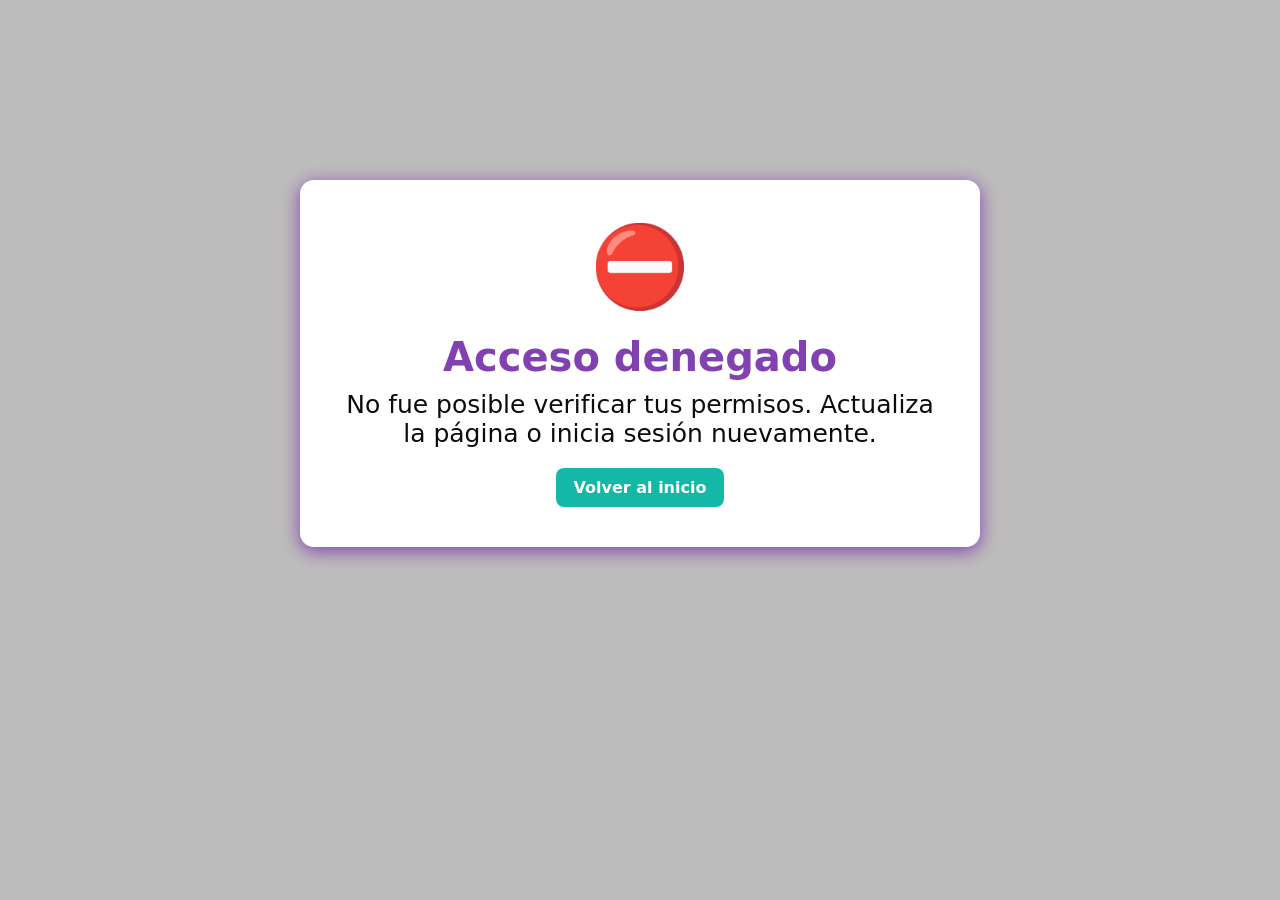
==== commit 31139fdb: "Actualizar proyecto y módulos principales Co-authored-by: Copilot <223556219+Copilot@users.noreply.g" ====
--- a/frontend/almacenes/index.html
+++ b/frontend/almacenes/index.html
@@ -105,10 +105,12 @@
 </div>
 
 
+<script src="../assets/js/feedback.js"></script>
 <script src="almacenes.js"></script>
 <script src="../assets/js/usuario.js"></script>
 <script src="../assets/js/config_farmacia.js"></script>
 <script src="../assets/js/ajustes_sidebar.js"></script>
+<script src="../assets/js/permisos.js"></script>
 
 <script>
 document.querySelectorAll(".nav-dropdown-btn").forEach(btn => {
--- a/frontend/assets/css/styles.css
+++ b/frontend/assets/css/styles.css
@@ -13,16 +13,37 @@
   color: #1E293B;
 }
 
+body.permissions-pending [data-permission],
+body.permissions-pending [data-permission-any],
+.permission-hidden {
+  display: none !important;
+}
+
+body.permissions-pending .layout,
+body.permissions-pending .modal {
+  visibility: hidden;
+}
+
+.permission-denied {
+  max-width: 640px;
+  margin: 15vh auto;
+  padding: 32px;
+  text-align: center;
+}
+
 /* ============================================================
    VARIABLES – PALETA FARMACIA LOS BERTI
 ============================================================ */
 :root {
   /* 🎨 Colores configurables */
   --color-primary: #8241B1;
+  --color-primary-dark: #8241B1;
 
   --color-secondary: #14B8A6;
+  --color-secondary-dark: #0D9488;
 
   --color-sidebar-bg: #5B21B6;
+  --color-sidebar-hover: #f0f0f0;
 
   /* 🎨 Colores fijos */
   --text-light: #EDE9FE;
@@ -291,7 +312,7 @@
 }
 
 .btn-secondary:hover {
-  background: var(--color-primary);
+  background: var(--color-secondary-dark);
 }
 
 /* ============================================================
@@ -1288,10 +1309,6 @@
     transition: 0.2s ease;
 }
 
-#modal-agregar-producto .almacen-btn:hover {
-    background: #0a7c70;
-    transform: translateY(-2px);
-}
 
 /* Botones finales */
 #modal-agregar-producto .form-group:last-child {
@@ -1358,8 +1375,8 @@
 #modal-compra .total-wrapper {
     grid-column: span 2;
     text-align: right;
-    margin-top: 15px;
-    margin-bottom: 15px;
+    margin-top: 1px;
+    margin-bottom: 5px;
 }
 
 #modal-compra .total-label {
@@ -2010,10 +2027,6 @@
     margin-top: 15px;
 }
 
-#modal-almacen .btn-primary:hover {
-    background: #1e4fc3;
-}
-
 #modal-almacen .btn-secondary {
     background: #0D9488;
     color: white;
@@ -2025,10 +2038,302 @@
     flex: 1;
 }
 
-#modal-almacen .btn-secondary:hover {
+#modal-transferencia .btn-secondary {
+    background: var(--color-primary);
+    color: white;
+    border: none;
+    padding: 10px 18px;
+    border-radius: 6px;
+    cursor: pointer;
+    font-size: 15px;
+    font-weight: 600;
+    flex: 1;
+    margin-top: 10px;
+    margin-bottom: 10px;
+}
+
+#modal-transferencia .btn-secondary:hover {
+    background: var(--color-secondary);
+}
+
+
+.sidebar-user-img {
+      width:50px;
+        height:50px;
+        border-radius:50%;
+        background:#ffffff;
+        padding:2px;
+        object-fit:contain;
+    }
+
+.sidebar-brand {
+    text-align: center;
+    padding: 5px 10px;
+    border-bottom: 2px solid rgb(95, 38, 141);
+    cursor: pointer;
+}
+
+.sidebar-logo {
+    width: 75px;
+    height: 75px;
+    object-fit: contain;
+    margin-bottom: 5px;
+}
+
+.sidebar-brand-info h3 {
+    font-size: 20px;
+    color: #fff;
+    margin: 0;
+    font-weight: 600;
+}
+
+.sidebar-brand-info p {
+    font-size: 15px;
+    color: #ffffff;
+    margin: 0;
+    opacity: 0.9;
+}
+
+
+.modal.hidden {
+    display: none;
+}
+
+.modal-content {
+    background: #fff;
+    padding: 25px;
+    width: 400px;
+    border-radius: 10px;
+    box-shadow: 0 0 10px rgba(0,0,0,0.3);
+}
+
+.modal-permisos-content {
+  width: min(900px, calc(100vw - 32px));
+  max-width: 900px;
+  max-height: calc(100vh - 32px);
+  overflow-y: auto;
+}
+
+.modal-permisos-header,
+.permisos-acciones {
+  display: flex;
+  justify-content: space-between;
+  align-items: center;
+  gap: 12px;
+}
+
+.modal-permisos-content > select {
+  width: 100%;
+  margin: 8px 0 18px;
+}
+
+.modal-permisos-content h3 {
+  margin: 12px 0 8px;
+}
+
+.modulos-container {
+  display: flex;
+  flex-wrap: wrap;
+  gap: 8px;
+}
+
+.mod-btn {
+  border: 1px solid var(--border);
+  border-radius: 8px;
+  padding: 8px 12px;
+  background: #fff;
+  color: var(--text-muted);
+  cursor: pointer;
+}
+
+.mod-btn:hover,
+.mod-btn.active {
+  background: var(--color-primary);
+  border-color: var(--color-primary);
+  color: #fff;
+}
+
+.permisos-paginas-header {
+  margin-top: 16px;
+}
+
+.permisos-paginas-header p,
+.pagina-url {
+  color: var(--text-muted);
+  font-size: 0.85rem;
+}
+
+.estado-permisos-rol {
+  margin: 12px 0;
+  padding: 10px 12px;
+  border-radius: 8px;
+  background: #f1f5f9;
+  color: #334155;
+}
+
+.estado-permisos-rol.error {
+  background: #fef2f2;
+  color: #b91c1c;
+}
+
+.paginas-container {
+  display: grid;
+  gap: 12px;
+}
+
+.pagina-item {
+  padding: 14px;
+  border: 1px solid var(--border);
+  border-radius: 8px;
+}
+
+.pagina-item h4 {
+  margin-bottom: 4px;
+}
+
+.permisos-pagina {
+  display: flex;
+  flex-wrap: wrap;
+  gap: 8px 18px;
+  margin-top: 10px;
+}
+
+.permiso-opcion {
+  display: inline-flex !important;
+  align-items: center;
+  gap: 6px;
+  margin: 0 !important;
+  font-weight: 400 !important;
+}
+
+.permisos-acciones {
+  justify-content: flex-end;
+  margin-top: 16px;
+}
+
+@media (max-width: 600px) {
+  .modal-permisos-content {
+    padding: 18px;
+  }
+
+  .modal-permisos-header {
+    align-items: flex-start;
+  }
+}
+
+.modal-content label {
+    display: block;
+    margin-top: 10px;
+    font-weight: 600;
+}
+
+.modal-content input[type="text"],
+.modal-content input[type="color"] {
+    width: 100%;
+    padding: 8px;
+    margin-top: 5px;
+    border-radius: 6px;
+    border: 1px solid #ccc;
+}
+
+.preview-logo {
+    width: 100px;
+    height: 100px;
+    margin-top: 10px;
+    object-fit: contain;
+    border: 1px solid #ddd;
+    border-radius: 8px;
+}
+
+.save-btn {
+    background: var(--color-primary);
+    color: #fff;
+    padding: 10px;
+    margin-top: 15px;
+    width: 100%;
+    border: none;
+    border-radius: 6px;
+    cursor: pointer;
+}
+
+
+.save-btn:hover {
+    background: var(--color-sidebar-bg);
+}
+.close-btn {
+    background: var(--color-secondary);
+    color: #fff;
+    padding: 10px;
+    margin-top: 15px;
+    width: 100%;
+    border: none;
+    border-radius: 6px;
+    cursor: pointer;
+}
+
+.close-btn:hover {
     background: #128c39;
 }
 
+
+
+
+/* Grupo de botones de movimiento */
+.move-group {
+    display: flex;
+    gap: 6px;
+    margin-top: 6px;
+}
+
+/* Botón base */
+.btn-move {
+    padding: 6px 10px;
+    border-radius: 6px;
+    border: none;
+    cursor: pointer;
+    font-size: 12px;
+    font-weight: 600;
+    transition: 0.2s ease;
+    display: flex;
+    align-items: center;
+    gap: 4px;
+}
+
+/* Colores modernos */
+.btn-move.principal {
+    background-color: #2563eb;
+    color: white;
+}
+.btn-move.principal:hover {
+    background-color: #1e40af;
+}
+
+.btn-move.secundario {
+    background-color: #10b981;
+    color: white;
+}
+.btn-move.secundario:hover {
+    background-color: #059669;
+}
+
+.btn-move.transito {
+    background-color: #f59e0b;
+    color: white;
+}
+.btn-move.transito:hover {
+    background-color: #d97706;
+}
+
+/* Botones de editar/eliminar */
+.btn-icon {
+    padding: 6px 8px;
+    border-radius: 6px;
+    border: none;
+    cursor: pointer;
+    font-size: 14px;
+    margin-right: 4px;
+    transition: 0.2s ease;
+}
 
 .btn-icon.edit {
     background-color: #3b82f6;
@@ -2045,6 +2350,525 @@
 .btn-icon.delete:hover {
     background-color: #b91c1c;
 }
+
+
+
+
+
+
+.file-center {
+    display: flex;
+    flex-direction: column;
+    align-items: center;     /* ← CENTRA TODO */
+    justify-content: center;
+    gap: 10px;
+    width: 100%;
+    text-align: center;
+}
+
+.file-input-wrapper input[type="file"] {
+    display: none;
+}
+
+.file-btn {
+    background: var(--color-primary);
+    color: white;
+    padding: 10px 18px;
+    border-radius: 6px;
+    font-size: 14px;
+    font-weight: 600;
+    cursor: pointer;
+    display: inline-block;
+    transition: 0.25s ease;
+    box-shadow: 0 2px 6px rgba(0,0,0,0.15);
+}
+
+.file-btn:hover {
+    background: var(--color-secondary);
+    transform: translateY(-2px);
+    box-shadow: 0 4px 10px rgba(0,0,0,0.25);
+}
+
+#file-name {
+    margin-top: 6px;
+    font-size: 14px;
+    color: #555;
+}
+
+
+
+
+
+
+
+/* MODAL GRANDE, HORIZONTAL, SOBRIO */
+.modal-ajustes-content {
+  width: 900px;
+  max-width: 95%;
+  background: rgb(252, 252, 252);
+  backdrop-filter: blur(18px);
+  border-radius: 20px;
+  padding: 35px;
+  border: 2px solid var(--color-secondary);
+    border-top: 6px solid var(--color-primary);
+  box-shadow: 0 10px 40px rgba(27, 5, 68, 0.568);
+  animation: fadeIn .25s ease-out;
+  position: relative;
+}
+
+/* ANIMACIÓN */
+@keyframes fadeIn {
+  from { opacity: 0; transform: translateY(-20px); }
+  to { opacity: 1; transform: translateY(0); }
+}
+
+/* TÍTULO */
+.aj-title {
+  text-align: center;
+  font-size: 26px;
+  font-weight: 800;
+  color: var(--color-primary);
+  border-bottom: 2px solid var(--color-secondary);
+  margin-bottom: 25px;
+}
+
+/* GRID HORIZONTAL */
+.aj-grid {
+  display: flex;
+  gap: 1px;
+  justify-content: space-between;
+}
+
+/* BLOQUES */
+.aj-block {
+  width: 48%;
+  display: flex;
+  flex-direction: column;
+}
+
+/* SUBTÍTULOS */
+.aj-subtitle {
+  font-size: 25px;
+  font-weight: 700;
+  color: var(--color-secondary);
+  margin-bottom: 1px;
+}
+
+/* LABELS */
+.aj-block label {
+  margin-top: 10px;
+  font-weight: 600;
+  color: #0f0f0f;
+}
+
+.aj-block input[type="text"] {
+  width: 100%;
+  padding: 10px;
+  margin-top: 5px;
+  border-radius: 10px;
+  border: 2px solid var(--color-secondary);
+  background: #eeeeee;
+  color: #030303;
+  font-size: 18px;
+}
+
+/* INPUTS */
+.aj-block input[type="color"] {
+  width: 100%;
+  height: 50px;
+  padding: 13px;
+  margin-top: 5px;
+  border-radius: 15px;
+  border: 2px solid var(--color-secondary);
+  background: #eeeeee;
+  cursor: pointer;
+  font-size: 18px;
+}
+
+/* FILE INPUT */
+.file-center {
+  display: flex;
+  align-items: center;
+  gap: 15px;
+}
+
+.file-input-wrapper {
+  display: flex;
+  flex-direction: column;
+}
+
+.file-btn {
+  background: var(--color-secondary);
+  color: #fff;
+  padding: 8px 12px;
+  border-radius: 8px;
+  cursor: pointer;
+  font-weight: 600;
+  margin-bottom: 5px;
+}
+
+.preview-logo {
+  width: 150px;
+  height: 150px;
+  object-fit: contain;
+  border-radius: 10px;
+  border: 2px solid var(--color-primary);
+}
+
+/* BOTONES */
+.aj-actions {
+  margin-top: 20px;
+  display: flex;
+  justify-content: center;
+  gap: 5px;
+}
+
+.save-btn, .close-btn {
+  padding: 12px 12px;
+  border-radius: 10px;
+  font-size: 15px;
+  font-weight: 700;
+  cursor: pointer;
+  border: none;
+}
+
+.save-btn {
+  background: var(--color-secondary);
+  color: #fff;
+}
+
+.close-btn {
+  background: #0D9488;
+  color: #eeeeee;
+}
+
+
+
+
+
+
+
+
+
+
+
+
+
+
+
+
+
+
+
+
+
+
+/* ============================
+   MODAL FACTURA FULL-WIDTH POS
+============================ */
+
+#modal-factura.modal.hidden {
+    display: none;
+        width: 100%;              /* OCUPA TODO EL ANCHO */
+    max-width: 1900px; 
+}
+
+#modal-factura.modal {
+    display: flex; /* o block */
+    width: 100%;              /* OCUPA TODO EL ANCHO */
+    max-width: 1900px; 
+    justify-content: center;
+    align-items: flex-start;
+    padding-top: 20px;
+}
+
+
+.modal-factura {
+    width: 100%;              /* OCUPA TODO EL ANCHO */
+    max-width: 1900px;        /* LÍMITE PROFESIONAL */
+    background: #ffffff;
+    padding: 30px;
+    border-radius: 14px;
+    box-shadow: 0 4px 18px rgba(0,0,0,0.20);
+    border-top: 6px solid var(--color-primary);
+    animation: fadeIn 0.25s ease-out;
+}
+
+/* HEADER */
+.factura-header h2 {
+    font-size: 26px;
+    font-weight: 700;
+    color: var(--color-primary);
+}
+
+/* GRID PRINCIPAL MÁS GRANDE */
+.factura-grid {
+    display: grid;
+    grid-template-columns: repeat(4, minmax(200px, 1fr));
+    gap: 20px;
+    margin-bottom: 25px;
+}
+
+/* TABLA MÁS GRANDE */
+.factura-table td,
+.factura-table th {
+    padding: 14px;
+    font-size: 15px;
+}
+
+.factura-table input,
+.factura-table select {
+    width: 100%;
+    padding: 8px;
+    font-size: 15px;
+}
+
+/* BOTÓN AGREGAR PRODUCTO */
+.btn-add {
+    background: #16a34a;
+    color: white;
+    border: none;
+    padding: 12px 20px;
+    border-radius: 8px;
+    cursor: pointer;
+    font-size: 16px;
+    font-weight: 600;
+    margin-top: 12px;
+}
+
+/* TOTALES GRANDES */
+.totales-box {
+    margin-top: 25px;
+    text-align: right;
+    font-size: 25px;
+}
+
+.total-final {
+    font-size: 34px;
+    font-weight: 700;
+    color: var(--color-primary);
+    margin-top: 10px;
+}
+
+/* BOTONES FINALES GRANDES */
+.factura-actions button {
+    padding: 12px 22px;
+    font-size: 16px;
+    border-radius: 8px;
+}
+
+
+
+#fact-cedula, #fact-nombre {
+    padding: 10px;
+    font-size: 15px;
+    border-radius: 8px;
+    border: 1px solid #d1d5db;
+}
+
+#fact-nombre {
+    background: #f1f5f9;
+    font-weight: 600;
+}
+
+.almacen-selector {
+  display: flex;
+  gap: 10px;
+}
+
+.almacen-btn {
+  padding: 8px 14px;
+  border-radius: 6px;
+  cursor: pointer;
+}
+
+
+/* Estado activo del almacén */
+.almacen-btn.active {
+    background-color: #6f42c1 !important; /* Morado */
+    color: white !important;
+    border-color: #6f42c1 !important;
+}
+
+/* Evitar que btn-secondary lo sobrescriba */
+.btn-secundario.almacen-btn.active {
+    background-color: #6f42c1 !important;
+}
+
+
+
+
+/* FORZAR QUE LOS MODALES SE MUESTREN CUANDO JS LO INDICA */
+.modal-detalle-compra, .modal-detalle {
+    display: flex !important;
+    position: fixed;
+    top: 0;
+    left: 0;
+    width: 100%;
+    height: 100%;
+    background: rgba(0,0,0,0.5);
+    justify-content: center;
+    align-items: center;
+    z-index: 9999;
+}
+
+.modal-content, .factura-modal {
+  background: #ffffff;
+  padding: 25px;
+  border-radius: 12px;
+  width: 90%;
+  max-width: 750px;
+  box-shadow: 0 10px 25px rgba(0,0,0,0.15);
+  animation: fadeIn 0.25s ease-out;
+}
+
+
+/* Caja del modal */
+.compra-modal, .factura-modal {
+  background: #ffffff;
+  padding: 25px;
+  border-radius: 12px;
+  width: 90%;
+  max-width: 750px;
+  box-shadow: 0 10px 25px rgba(0,0,0,0.15);
+  animation: fadeIn 0.25s ease-out;
+}
+
+/* Animación */
+@keyframes fadeIn {
+  from { opacity: 0; transform: scale(0.97); }
+  to { opacity: 1; transform: scale(1); }
+}
+
+/* Título */
+.modal-title {
+  font-size: 26px;
+  font-weight: 700;
+  margin-bottom: 20px;
+  color: #000000;
+}
+
+/* Información de compra */
+.compra-info, .factura-info {
+  display: grid;
+  grid-template-columns: 1fr 1fr;
+  gap: 12px 20px;
+  margin-bottom: 25px;
+}
+
+.info-item .label {
+  font-weight: 600;
+  color: #000000;
+}
+
+.info-item .value {
+  font-weight: 500;
+  color: #080808;
+  margin-left: 5px;
+}
+
+/* Sección productos */
+.section-title {
+  font-size: 20px;
+  font-weight: 600;
+  margin-bottom: 12px;
+  color: #000000;
+}
+
+/* Tabla */
+.compra-table, .factura-table {
+  width: 100%;
+  border-collapse: collapse;
+  margin-bottom: 25px;
+}
+
+.compra-table th, .factura-table th {
+  background: var(--color-primary);
+  padding: 10px;
+  font-weight: 600;
+  color: #f5f5f5;
+  border-bottom: 2px solid var(--color-secondary);
+}
+
+.compra-table td, .factura-table td {
+  padding: 10px;
+  border-bottom: 1px solid var(--color-primary);
+  color: #000000;
+}
+
+.compra-table tr:hover, .factura-table tr:hover {
+  background: #fafafa;
+}
+
+/* Botón cerrar */
+.cerrar-modal-btn, .cerrar-factura-btn {
+  width: 100%;
+  padding: 12px;
+  font-size: 16px;
+  border-radius: 8px;
+}
+
+
+.transferencia-modal {
+  background: #ffffff;
+  padding: 25px 30px;
+  border-radius: 12px;
+  width: 90%;
+  max-width: 600px;
+  box-shadow: 0 10px 25px rgba(0,0,0,0.15);
+  animation: fadeIn 0.25s ease-out;
+}
+
+.transfer-info {
+  display: grid;
+  grid-template-columns: 1fr 1fr;
+  gap: 12px 20px;
+  margin-bottom: 25px;
+}
+
+.input-select,
+.input-number {
+  width: 100%;
+  padding: 10px;
+  margin-bottom: 15px;
+  border-radius: 8px;
+  border: 1px solid #ccc;
+  font-size: 15px;
+}
+
+
+/* BOTÓN DE TRANSFERIR */
+.btn-transferir {
+  background: var(--color-secondary);
+  color: #fff;
+  padding: 6px 10px;
+  border: none;
+  border-radius: 8px;
+  font-weight: 600;
+  cursor: pointer;
+  transition: 0.25s ease;
+  display: inline-flex;
+  align-items: center;
+  gap: 2px;
+  box-shadow: 0 3px 8px rgba(0,0,0,0.15);
+}
+
+.btn-transferir:hover {
+  background: linear-gradient(135deg, var(--color-primary), var(--color-secondary));
+  box-shadow: 0 5px 12px rgba(0,0,0,0.25);
+}
+
+td.cantidad,
+td.minima,
+td.estado,
+td.maxima {
+    text-align: center;
+}
+
+
+
+
+
 
 .acciones {
   display: flex;
@@ -2052,51 +2876,6 @@
   align-items: center;
 }
 
-/* EDITAR */
-.action-btn.edit, .btn-editar, .btn-edit {
-  background:  var(--color-secondary);
-}
-
-.logout-subitem {
-  background: #ff0000;
-  color: #fff;
-  border: none;
-  padding: 10px 14px;
-  border-radius: 8px;
-  width: 100%;
-  text-align: left;
-  cursor: pointer;
-  transition: 0.2s ease;
-  display: flex;
-  align-items: center;
-  gap: 8px;
-}
-
-.logout-subitem:hover {
-  background: #dc2626;
-  transform: translateX(4px);
-}
-
-.logout-text {
-  font-weight: 500;
-}
-
-
-.action-btn.edit:hover, .btn-editar:hover, .btn-edit:hover {
-  transform: translateY(-3px) scale(1.05);
-  box-shadow: 0 6px 14px rgba(0,0,0,0.25);
-}
-
-/* ELIMINAR */
-.action-btn.delete, .btn-eliminar, .btn-delete {
-  background: linear-gradient(135deg, #dc2626, #b91c1c);
-}
-
-.action-btn.delete:hover, .btn-eliminar:hover, .btn-delete:hover {
-  transform: translateY(-3px) scale(1.05);
-  box-shadow: 0 6px 14px rgba(0,0,0,0.25);
-
-}
 
 .action-btn {
   width: 38px;
@@ -2115,445 +2894,68 @@
   box-shadow: 0 4px 10px rgba(0,0,0,0.15);
 }
 
-.transferencia-modal {
-  background: #ffffff;
-  padding: 25px 30px;
-  border-radius: 12px;
-  width: 90%;
-  max-width: 600px;
-  box-shadow: 0 10px 25px rgba(0,0,0,0.15);
-  animation: fadeIn 0.25s ease-out;
-}
-
-.transfer-info {
-  display: grid;
-  grid-template-columns: 1fr 1fr;
-  gap: 12px 20px;
-  margin-bottom: 25px;
-}
-
-.input-select,
-.input-number {
+/* EDITAR */
+.action-btn.edit, .btn-editar, .btn-edit {
+  background:  var(--color-secondary);
+}
+
+.action-btn.edit:hover, .btn-editar:hover, .btn-edit:hover {
+  transform: translateY(-3px) scale(1.05);
+  box-shadow: 0 6px 14px rgba(0,0,0,0.25);
+}
+
+/* ELIMINAR */
+.action-btn.delete, .btn-eliminar, .btn-delete {
+  background: linear-gradient(135deg, #dc2626, #b91c1c);
+}
+
+.action-btn.delete:hover, .btn-eliminar:hover, .btn-delete:hover {
+  transform: translateY(-3px) scale(1.05);
+  box-shadow: 0 6px 14px rgba(0,0,0,0.25);
+}
+
+.action-btn.permiso, .btn-permisos, .btn-permiso {
+  background: linear-gradient(135deg, #e2e1e1, #a7a6a6);
+}
+
+.action-btn.permiso:hover, .btn-permisos:hover, .btn-permiso:hover {
+  transform: translateY(-3px) scale(1.05);
+  box-shadow: 0 6px 14px rgba(0,0,0,0.25);
+
+}
+
+
+
+.logout-subitem {
+  background: #ff0000;
+  color: #fff;
+  border: none;
+  padding: 10px 14px;
+  border-radius: 8px;
   width: 100%;
-  padding: 10px;
-  margin-bottom: 15px;
-  border-radius: 8px;
-  border: 1px solid #ccc;
-  font-size: 15px;
-}
-
-
-/* BOTÓN DE TRANSFERIR */
-.btn-transferir {
-  background: var(--color-secondary);
-  color: #fff;
-  padding: 6px 10px;
-  border: none;
-  border-radius: 8px;
-  font-weight: 600;
+  text-align: left;
   cursor: pointer;
-  transition: 0.25s ease;
-  display: inline-flex;
-  align-items: center;
-  gap: 2px;
-  box-shadow: 0 3px 8px rgba(0,0,0,0.15);
-}
-
-.btn-transferir:hover {
-  background: linear-gradient(135deg, var(--color-primary), var(--color-secondary));
-  box-shadow: 0 5px 12px rgba(0,0,0,0.25);
-}
-
-#modal-transferencia .btn-secondary {
-    background: var(--color-primary);
-    color: white;
-    border: none;
-    padding: 10px 18px;
-    border-radius: 6px;
-    cursor: pointer;
-    font-size: 15px;
-    font-weight: 600;
-    flex: 1;
-    margin-top: 10px;
-    margin-bottom: 10px;
-}
-
-#modal-transferencia .btn-secondary:hover {
-    background: var(--color-secondary);
-}
-
-
-.sidebar-user-img {
-      width:50px;
-        height:50px;
-        border-radius:50%;
-        background:#ffffff;
-        padding:2px;
-        object-fit:contain;
-    }
-
-.sidebar-brand {
-    text-align: center;
-    padding: 5px 10px;
-    border-bottom: 2px solid rgb(95, 38, 141);
-    cursor: pointer;
-}
-
-.sidebar-logo {
-    width: 75px;
-    height: 75px;
-    object-fit: contain;
-    margin-bottom: 5px;
-}
-
-.sidebar-brand-info h3 {
-    font-size: 20px;
-    color: #fff;
-    margin: 0;
-    font-weight: 600;
-}
-
-.sidebar-brand-info p {
-    font-size: 15px;
-    color: #ffffff;
-    margin: 0;
-    opacity: 0.9;
-}
-
-
-.modal.hidden {
-    display: none;
-}
-
-.modal-content {
-    background: #fff;
-    padding: 25px;
-    width: 400px;
-    border-radius: 10px;
-    box-shadow: 0 0 10px rgba(0,0,0,0.3);
-}
-
-.modal-content label {
-    display: block;
-    margin-top: 10px;
-    font-weight: 600;
-}
-
-.modal-content input[type="text"],
-.modal-content input[type="color"] {
-    width: 100%;
-    padding: 8px;
-    margin-top: 5px;
-    border-radius: 6px;
-    border: 1px solid #ccc;
-}
-
-.preview-logo {
-    width: 100px;
-    height: 100px;
-    margin-top: 10px;
-    object-fit: contain;
-    border: 1px solid #ddd;
-    border-radius: 8px;
-}
-
-.save-btn {
-    background: var(--color-primary);
-    color: #fff;
-    padding: 10px;
-    margin-top: 15px;
-    width: 100%;
-    border: none;
-    border-radius: 6px;
-    cursor: pointer;
-}
-
-
-.save-btn:hover {
-    background: var(--color-sidebar-bg);
-}
-.close-btn {
-    background: var(--color-secondary);
-    color: #fff;
-    padding: 10px;
-    margin-top: 15px;
-    width: 100%;
-    border: none;
-    border-radius: 6px;
-    cursor: pointer;
-}
-
-.close-btn:hover {
-    background: #128c39;
-}
-
-
-
-
-/* Grupo de botones de movimiento */
-.move-group {
-    display: flex;
-    gap: 6px;
-    margin-top: 6px;
-}
-
-/* Botón base */
-.btn-move {
-    padding: 6px 10px;
-    border-radius: 6px;
-    border: none;
-    cursor: pointer;
-    font-size: 12px;
-    font-weight: 600;
-    transition: 0.2s ease;
-    display: flex;
-    align-items: center;
-    gap: 4px;
-}
-
-/* Colores modernos */
-.btn-move.principal {
-    background-color: #2563eb;
-    color: white;
-}
-.btn-move.principal:hover {
-    background-color: #1e40af;
-}
-
-.btn-move.secundario {
-    background-color: #10b981;
-    color: white;
-}
-.btn-move.secundario:hover {
-    background-color: #059669;
-}
-
-.btn-move.transito {
-    background-color: #f59e0b;
-    color: white;
-}
-.btn-move.transito:hover {
-    background-color: #d97706;
-}
-
-/* Botones de editar/eliminar */
-.btn-icon {
-    padding: 6px 8px;
-    border-radius: 6px;
-    border: none;
-    cursor: pointer;
-    font-size: 14px;
-    margin-right: 4px;
-    transition: 0.2s ease;
-}
-
-.btn-icon.edit {
-    background-color: #3b82f6;
-    color: white;
-}
-.btn-icon.edit:hover {
-    background-color: #1d4ed8;
-}
-
-.btn-icon.delete {
-    background-color: #ef4444;
-    color: white;
-}
-.btn-icon.delete:hover {
-    background-color: #b91c1c;
-}
-
-
-
-
-
-
-.file-center {
-    display: flex;
-    flex-direction: column;
-    align-items: center;     /* ← CENTRA TODO */
-    justify-content: center;
-    gap: 10px;
-    width: 100%;
-    text-align: center;
-}
-
-.file-input-wrapper input[type="file"] {
-    display: none;
-}
-
-.file-btn {
-    background: var(--color-primary);
-    color: white;
-    padding: 10px 18px;
-    border-radius: 6px;
-    font-size: 14px;
-    font-weight: 600;
-    cursor: pointer;
-    display: inline-block;
-    transition: 0.25s ease;
-    box-shadow: 0 2px 6px rgba(0,0,0,0.15);
-}
-
-.file-btn:hover {
-    background: var(--color-secondary);
-    transform: translateY(-2px);
-    box-shadow: 0 4px 10px rgba(0,0,0,0.25);
-}
-
-#file-name {
-    margin-top: 6px;
-    font-size: 14px;
-    color: #555;
-}
-
-
-
-
-
-
-
-/* MODAL GRANDE, HORIZONTAL, SOBRIO */
-.modal-ajustes-content {
-  width: 900px;
-  max-width: 95%;
-  background: rgb(252, 252, 252);
-  backdrop-filter: blur(18px);
-  border-radius: 20px;
-  padding: 35px;
-  border: 2px solid var(--color-secondary);
-    border-top: 6px solid var(--color-primary);
-  box-shadow: 0 10px 40px rgba(27, 5, 68, 0.568);
-  animation: fadeIn .25s ease-out;
-  position: relative;
-}
-
-/* ANIMACIÓN */
-@keyframes fadeIn {
-  from { opacity: 0; transform: translateY(-20px); }
-  to { opacity: 1; transform: translateY(0); }
-}
-
-/* TÍTULO */
-.aj-title {
-  text-align: center;
-  font-size: 26px;
-  font-weight: 800;
-  color: var(--color-primary);
-  border-bottom: 2px solid var(--color-secondary);
-  margin-bottom: 25px;
-}
-
-/* GRID HORIZONTAL */
-.aj-grid {
-  display: flex;
-  gap: 1px;
-  justify-content: space-between;
-}
-
-/* BLOQUES */
-.aj-block {
-  width: 48%;
-  display: flex;
-  flex-direction: column;
-}
-
-/* SUBTÍTULOS */
-.aj-subtitle {
-  font-size: 25px;
-  font-weight: 700;
-  color: var(--color-secondary);
-  margin-bottom: 1px;
-}
-
-/* LABELS */
-.aj-block label {
-  margin-top: 10px;
-  font-weight: 600;
-  color: #0f0f0f;
-}
-
-.aj-block input[type="text"] {
-  width: 100%;
-  padding: 10px;
-  margin-top: 5px;
-  border-radius: 10px;
-  border: 2px solid var(--color-secondary);
-  background: #eeeeee;
-  color: #030303;
-  font-size: 18px;
-}
-
-/* INPUTS */
-.aj-block input[type="color"] {
-  width: 100%;
-  height: 50px;
-  padding: 13px;
-  margin-top: 5px;
-  border-radius: 15px;
-  border: 2px solid var(--color-secondary);
-  background: #eeeeee;
-  cursor: pointer;
-  font-size: 18px;
-}
-
-/* FILE INPUT */
-.file-center {
+  transition: 0.2s ease;
   display: flex;
   align-items: center;
-  gap: 15px;
-}
-
-.file-input-wrapper {
-  display: flex;
-  flex-direction: column;
-}
-
-.file-btn {
-  background: var(--color-secondary);
-  color: #fff;
-  padding: 8px 12px;
-  border-radius: 8px;
-  cursor: pointer;
-  font-weight: 600;
-  margin-bottom: 5px;
-}
-
-.preview-logo {
-  width: 150px;
-  height: 150px;
-  object-fit: contain;
-  border-radius: 10px;
-  border: 2px solid var(--color-primary);
-}
-
-/* BOTONES */
-.aj-actions {
-  margin-top: 20px;
-  display: flex;
-  justify-content: center;
-  gap: 5px;
-}
-
-.save-btn, .close-btn {
-  padding: 12px 12px;
-  border-radius: 10px;
-  font-size: 15px;
-  font-weight: 700;
-  cursor: pointer;
-  border: none;
-}
-
-.save-btn {
-  background: var(--color-secondary);
-  color: #fff;
-}
-
-.close-btn {
-  background: #0D9488;
-  color: #eeeeee;
-}
-
+  gap: 8px;
+}
+
+.logout-subitem:hover {
+  background: #dc2626;
+  transform: translateX(4px);
+}
+
+.logout-text {
+  font-weight: 500;
+}
+
+td.acciones.permission-hidden {
+    display: none !important;
+}
+.permission-hidden {
+    display: none !important;
+}
 
 /* =========================================
    MÓDULO DE VENTAS (PUNTO DE VENTA - POS)
@@ -2613,6 +3015,52 @@
     margin-bottom: 8px;
     color: #6c757d;
     text-transform: uppercase;
+}
+
+.filtro-estado {
+  position: relative;
+  display: inline-block;
+}
+
+.filtro-estado [data-filtro-toggle] {
+  padding: 8px 12px;
+  border: 1px solid var(--border);
+  border-radius: var(--radius);
+  background: #ae96da;
+  color: var(--text-color, #070707);
+  cursor: pointer;
+}
+
+.filtro-estado [data-filtro-menu] {
+  position: absolute;
+  top: calc(100% + 6px);
+  right: 0;
+  z-index: 100;
+  min-width: 150px;
+  padding: 5px;
+  border: 1px solid var(--border);
+  border-radius: var(--radius);
+  background: #fff;
+  box-shadow: 0 4px 12px rgba(0, 0, 0, 0.733);
+}
+
+.filtro-estado [data-filtro-menu] button {
+  display: block;
+  width: 100%;
+  padding: 8px 10px;
+  border: 0;
+  border-radius: 4px;
+  background: transparent;
+  color: var(--text-color, #161616);
+  text-align: left;
+  cursor: pointer;
+}
+
+.filtro-estado [data-filtro-menu] button:hover,
+.filtro-estado [data-filtro-menu] button.active {
+  border-color: var(--color-primary);
+  background: var(--color-primary);
+  color: #fff;
 }
 
 .pos-input-group {
@@ -2738,10 +3186,652 @@
     border-radius: 4px;
 }
 
-.btn-eliminar {
+.btn-eliminarse {
     background-color: #dc3545;
     color: white;
     border: none;
     border-radius: 4px;
     cursor: pointer;
-}+}
+
+
+/* Modal de mensaje bonito */
+#modal-mensaje.modal,
+#modal-mensaje-global.modal {
+    display: flex;
+    justify-content: center;
+    align-items: center;
+    background: rgba(0,0,0,0.45);
+    backdrop-filter: blur(3px);
+    z-index: 99999;
+}
+
+#modal-mensaje .modal-content,
+#modal-mensaje-global .modal-content {
+    animation: mensajeFadeIn 0.25s ease-out;
+    border-top: 6px solid var(--color-primary);
+    border-radius: 14px;
+}
+
+@keyframes mensajeFadeIn {
+    from { opacity: 0; transform: scale(0.95); }
+    to { opacity: 1; transform: scale(1); }
+}
+/* Modal de confirmación */
+#modal-confirmar.modal,
+#modal-confirmacion-global.modal {
+    display: flex;
+    justify-content: center;
+    align-items: center;
+    background: rgba(0,0,0,0.45);
+    backdrop-filter: blur(3px);
+    z-index: 99999;
+}
+
+#modal-confirmar .modal-content,
+#modal-confirmacion-global .modal-content {
+    animation: confirmarFadeIn 0.25s ease-out;
+    border-top: 6px solid var(--color-primary);
+    border-radius: 14px;
+}
+
+@keyframes confirmarFadeIn {
+    from { opacity: 0; transform: scale(0.95); }
+    to { opacity: 1; transform: scale(1); }
+}
+
+.modal-detalle-venta {
+  position: fixed;
+  inset: 0;
+  z-index: 10000;
+  display: flex;
+  align-items: center;
+  justify-content: center;
+  padding: 24px;
+  background: rgba(15, 23, 42, 0.62);
+  backdrop-filter: blur(5px);
+}
+
+.detalle-venta-dialog {
+  display: flex;
+  flex-direction: column;
+  width: min(1080px, 100%);
+  max-height: min(90vh, 850px);
+  overflow: hidden;
+  background: #fff;
+  border: 1px solid rgba(255, 255, 255, 0.7);
+  border-radius: 18px;
+  box-shadow: 0 24px 70px rgba(15, 23, 42, 0.3);
+  animation: detalleVentaEntrada 0.22s ease-out;
+}
+
+.detalle-venta-header {
+  display: flex;
+  align-items: center;
+  justify-content: space-between;
+  gap: 16px;
+  padding: 22px 28px;
+  color: #fff;
+  background: linear-gradient(120deg, #5b21b6, #7c3aed);
+}
+
+.detalle-venta-eyebrow {
+  display: block;
+  margin-bottom: 5px;
+  color: rgba(255, 255, 255, 0.76);
+  font-size: 0.75rem;
+  font-weight: 700;
+  letter-spacing: 0.12em;
+  text-transform: uppercase;
+}
+
+.detalle-venta-header h2 {
+  margin: 0;
+  font-size: 1.45rem;
+  font-weight: 700;
+}
+
+.detalle-venta-cerrar {
+  display: grid;
+  width: 40px;
+  height: 40px;
+  flex: 0 0 auto;
+  place-items: center;
+  border: 1px solid rgba(255, 255, 255, 0.35);
+  border-radius: 12px;
+  color: #fff;
+  background: rgba(255, 255, 255, 0.12);
+  font-size: 1.7rem;
+  line-height: 1;
+  cursor: pointer;
+  transition: background 0.2s ease, transform 0.2s ease;
+}
+
+.detalle-venta-cerrar:hover {
+  background: rgba(255, 255, 255, 0.24);
+  transform: scale(1.04);
+}
+
+.detalle-venta-resumen {
+  display: grid;
+  grid-template-columns: repeat(4, minmax(0, 1fr));
+  gap: 12px;
+  padding: 22px 28px;
+  background: #f8fafc;
+  border-bottom: 1px solid #e2e8f0;
+}
+
+.detalle-venta-dato {
+  display: flex;
+  min-width: 0;
+  flex-direction: column;
+  justify-content: center;
+  gap: 7px;
+  padding: 13px 15px;
+  border: 1px solid #e8edf4;
+  border-radius: 12px;
+  background: #fff;
+}
+
+.detalle-venta-label {
+  color: #64748b;
+  font-size: 0.75rem;
+  font-weight: 700;
+  letter-spacing: 0.04em;
+  text-transform: uppercase;
+}
+
+.detalle-venta-dato strong {
+  overflow-wrap: anywhere;
+  color: #1e293b;
+  font-size: 0.95rem;
+  font-weight: 650;
+}
+
+.detalle-venta-cliente {
+  grid-column: span 2;
+}
+
+.detalle-venta-total {
+  grid-column: span 2;
+  border-color: #ddd6fe;
+  background: #f5f3ff;
+}
+
+.detalle-venta-total strong {
+  color: #5b21b6;
+  font-size: 1.35rem;
+}
+
+.detalle-venta-contenido {
+  min-height: 0;
+  padding: 24px 28px 28px;
+}
+
+.detalle-venta-tabla-titulo {
+  display: flex;
+  align-items: baseline;
+  justify-content: space-between;
+  gap: 12px;
+  margin-bottom: 14px;
+}
+
+.detalle-venta-tabla-titulo h3 {
+  margin: 0;
+  color: #1e293b;
+  font-size: 1.05rem;
+}
+
+.detalle-venta-tabla-titulo span {
+  color: #64748b;
+  font-size: 0.85rem;
+}
+
+.detalle-venta-tabla-scroll {
+  max-height: 42vh;
+  overflow: auto;
+  border: 1px solid #e2e8f0;
+  border-radius: 12px;
+}
+
+.detalle-venta-tabla {
+  width: 100%;
+  min-width: 720px;
+  border-collapse: separate;
+  border-spacing: 0;
+  text-align: left;
+}
+
+.detalle-venta-tabla thead {
+  position: sticky;
+  top: 0;
+  z-index: 1;
+  background: #f1f5f9;
+}
+
+.detalle-venta-tabla th {
+  padding: 13px 14px;
+  border-bottom: 1px solid #dbe3ed;
+  color: #475569;
+  font-size: 0.76rem;
+  font-weight: 700;
+  letter-spacing: 0.04em;
+  text-transform: uppercase;
+  white-space: nowrap;
+}
+
+.detalle-venta-tabla td {
+  padding: 13px 14px !important;
+  border-bottom: 1px solid #edf1f5;
+  color: #334155;
+  font-size: 0.9rem;
+}
+
+.detalle-venta-tabla tbody tr:nth-child(even) {
+  background: #f8fafc;
+}
+
+.detalle-venta-tabla tbody tr:last-child td {
+  border-bottom: 0;
+}
+
+.detalle-venta-tabla .text-center {
+  text-align: center;
+}
+
+.detalle-venta-tabla .text-right {
+  text-align: right;
+}
+
+@keyframes detalleVentaEntrada {
+  from { opacity: 0; transform: translateY(8px) scale(0.99); }
+  to { opacity: 1; transform: translateY(0) scale(1); }
+}
+
+@media (max-width: 700px) {
+  .modal-detalle-venta {
+    padding: 12px;
+  }
+
+  .detalle-venta-dialog {
+    max-height: 94vh;
+    border-radius: 14px;
+  }
+
+  .detalle-venta-header,
+  .detalle-venta-resumen,
+  .detalle-venta-contenido {
+    padding-right: 16px;
+    padding-left: 16px;
+  }
+
+  .detalle-venta-resumen {
+    grid-template-columns: repeat(2, minmax(0, 1fr));
+    gap: 9px;
+    padding-top: 16px;
+    padding-bottom: 16px;
+  }
+
+  .detalle-venta-cliente,
+  .detalle-venta-total {
+    grid-column: span 2;
+  }
+
+  .detalle-venta-tabla-scroll {
+    max-height: 38vh;
+  }
+}
+
+.factura-documento {
+  width: min(960px, 100%);
+  max-height: min(92vh, 1000px);
+  border: 1px solid #cbd5e1;
+  border-radius: 4px;
+  box-shadow: 0 18px 55px rgba(15, 23, 42, 0.28);
+  animation: none;
+}
+
+.factura-cabecera {
+  display: grid;
+  grid-template-columns: minmax(0, 1fr) minmax(210px, auto) auto;
+  align-items: center;
+  gap: 24px;
+  padding: 25px 30px;
+  border-bottom: 2px solid #1e293b;
+  background: #fff;
+  color: #111827;
+}
+
+.factura-emisor {
+  display: flex;
+  align-items: center;
+  gap: 16px;
+  min-width: 0;
+}
+
+.factura-emisor-logo {
+  width: 68px;
+  height: 68px;
+  flex: 0 0 auto;
+  object-fit: contain;
+}
+
+.factura-eyebrow {
+  display: block;
+  margin-bottom: 5px;
+  color: #64748b;
+  font-size: 0.68rem;
+  font-weight: 700;
+  letter-spacing: 0.09em;
+  text-transform: uppercase;
+}
+
+.factura-emisor h2 {
+  margin: 0 0 4px;
+  color: #111827;
+  font-size: 1.28rem;
+  font-weight: 750;
+}
+
+.factura-tipo-documento {
+  color: #475569;
+  font-size: 0.82rem;
+}
+
+.factura-identificacion {
+  display: flex;
+  flex-direction: column;
+  gap: 4px;
+  padding: 10px 15px;
+  border: 1px solid #cbd5e1;
+  text-align: center;
+}
+
+.factura-identificacion > strong {
+  color: #111827;
+  font-size: 1.05rem;
+  letter-spacing: 0.04em;
+}
+
+.factura-identificacion > span:last-child {
+  color: #475569;
+  font-size: 0.72rem;
+}
+
+.factura-acciones {
+  display: flex;
+  align-items: center;
+  gap: 8px;
+}
+
+.factura-imprimir {
+  padding: 9px 13px;
+  border: 1px solid #475569;
+  border-radius: 4px;
+  color: #1e293b;
+  background: #fff;
+  font-size: 0.82rem;
+  font-weight: 650;
+  cursor: pointer;
+}
+
+.factura-imprimir:hover {
+  background: #f1f5f9;
+}
+
+.factura-documento .detalle-venta-cerrar {
+  width: 36px;
+  height: 36px;
+  border: 1px solid #cbd5e1;
+  border-radius: 4px;
+  color: #334155;
+  background: #fff;
+  font-size: 1.5rem;
+}
+
+.factura-documento .detalle-venta-cerrar:hover {
+  background: #f1f5f9;
+  transform: none;
+}
+
+.factura-cuerpo {
+  overflow-y: auto;
+  padding: 25px 30px 30px;
+  color: #111827;
+}
+
+.factura-cliente {
+  margin-bottom: 25px;
+  padding: 16px 18px;
+  border: 1px solid #cbd5e1;
+}
+
+.factura-cliente h3,
+.factura-items h3 {
+  margin: 0 0 13px;
+  color: #1e293b;
+  font-size: 0.83rem;
+  font-weight: 750;
+  letter-spacing: 0.06em;
+  text-transform: uppercase;
+}
+
+.factura-cliente-grid {
+  display: grid;
+  grid-template-columns: minmax(0, 2fr) minmax(130px, 1fr) minmax(130px, 1fr);
+  gap: 15px;
+}
+
+.factura-cliente-grid > div {
+  display: flex;
+  min-width: 0;
+  flex-direction: column;
+  gap: 5px;
+}
+
+.factura-cliente-grid span,
+.factura-pago > span,
+.factura-total > span {
+  color: #64748b;
+  font-size: 0.72rem;
+}
+
+.factura-cliente-grid strong {
+  overflow-wrap: anywhere;
+  color: #111827;
+  font-size: 0.9rem;
+  font-weight: 650;
+}
+
+.factura-items h3 {
+  margin-bottom: 10px;
+}
+
+.factura-documento .detalle-venta-tabla-scroll {
+  max-height: 45vh;
+  overflow: auto;
+  border: 1px solid #94a3b8;
+  border-radius: 0;
+}
+
+.factura-documento .detalle-venta-tabla {
+  min-width: 700px;
+  border-collapse: collapse;
+}
+
+.factura-documento .detalle-venta-tabla thead {
+  position: sticky;
+  top: 0;
+  background: #f1f5f9;
+}
+
+.factura-documento .detalle-venta-tabla th {
+  padding: 11px 12px;
+  border: 1px solid #cbd5e1;
+  color: #1e293b;
+  font-size: 0.7rem;
+  letter-spacing: 0.035em;
+}
+
+.factura-documento .detalle-venta-tabla td {
+  padding: 11px 12px !important;
+  border: 1px solid #dbe2ea;
+  color: #111827;
+  font-size: 0.82rem;
+}
+
+.factura-documento .detalle-venta-tabla tbody tr:nth-child(even) {
+  background: #fff;
+}
+
+.factura-pie {
+  display: flex;
+  align-items: flex-start;
+  justify-content: space-between;
+  gap: 24px;
+  margin-top: 22px;
+  padding-top: 17px;
+  border-top: 1px solid #94a3b8;
+}
+
+.factura-pago,
+.factura-total {
+  display: flex;
+  flex-direction: column;
+  gap: 7px;
+}
+
+.factura-pago strong {
+  max-width: 480px;
+  color: #1e293b;
+  font-size: 0.88rem;
+  font-weight: 600;
+}
+
+.factura-total {
+  min-width: 220px;
+  align-items: flex-end;
+  padding: 12px 16px;
+  border: 1px solid #475569;
+  text-align: right;
+}
+
+.factura-total > span {
+  color: #334155;
+  font-weight: 700;
+  text-transform: uppercase;
+}
+
+.factura-total > strong {
+  color: #111827;
+  font-size: 1.3rem;
+  font-weight: 750;
+}
+
+@media (max-width: 760px) {
+  .factura-documento {
+    max-height: 94vh;
+  }
+
+  .factura-cabecera {
+    grid-template-columns: minmax(0, 1fr) auto;
+    gap: 14px;
+    padding: 18px;
+  }
+
+  .factura-emisor {
+    grid-column: 1 / -1;
+  }
+
+  .factura-identificacion {
+    justify-self: start;
+  }
+
+  .factura-acciones {
+    justify-self: end;
+  }
+
+  .factura-cuerpo {
+    padding: 18px;
+  }
+
+  .factura-cliente-grid {
+    grid-template-columns: repeat(2, minmax(0, 1fr));
+  }
+
+  .factura-cliente-grid > div:first-child {
+    grid-column: 1 / -1;
+  }
+
+  .factura-pie {
+    flex-direction: column;
+  }
+
+  .factura-total {
+    width: 100%;
+    align-items: flex-start;
+    text-align: left;
+  }
+}
+
+@media print {
+  @page {
+    size: A4;
+    margin: 12mm;
+  }
+
+  body * {
+    visibility: hidden !important;
+  }
+
+  #modal-detalle-venta,
+  #modal-detalle-venta * {
+    visibility: visible !important;
+  }
+
+  #modal-detalle-venta {
+    position: absolute;
+    inset: 0;
+    display: block !important;
+    padding: 0;
+    background: #fff;
+    backdrop-filter: none;
+  }
+
+  .factura-documento {
+    position: static;
+    display: block;
+    width: 100%;
+    max-height: none;
+    overflow: visible;
+    border: 0;
+    box-shadow: none;
+  }
+
+  .factura-cabecera {
+    grid-template-columns: 1fr auto;
+    padding: 0 0 16px;
+  }
+
+  .factura-identificacion {
+    justify-self: end;
+  }
+
+  .factura-acciones {
+    display: none;
+  }
+
+  .factura-cuerpo {
+    overflow: visible;
+    padding: 18px 0 0;
+  }
+
+  .factura-documento .detalle-venta-tabla-scroll {
+    max-height: none;
+    overflow: visible;
+  }
+
+  .factura-documento .detalle-venta-tabla {
+    min-width: 0;
+  }
+}
